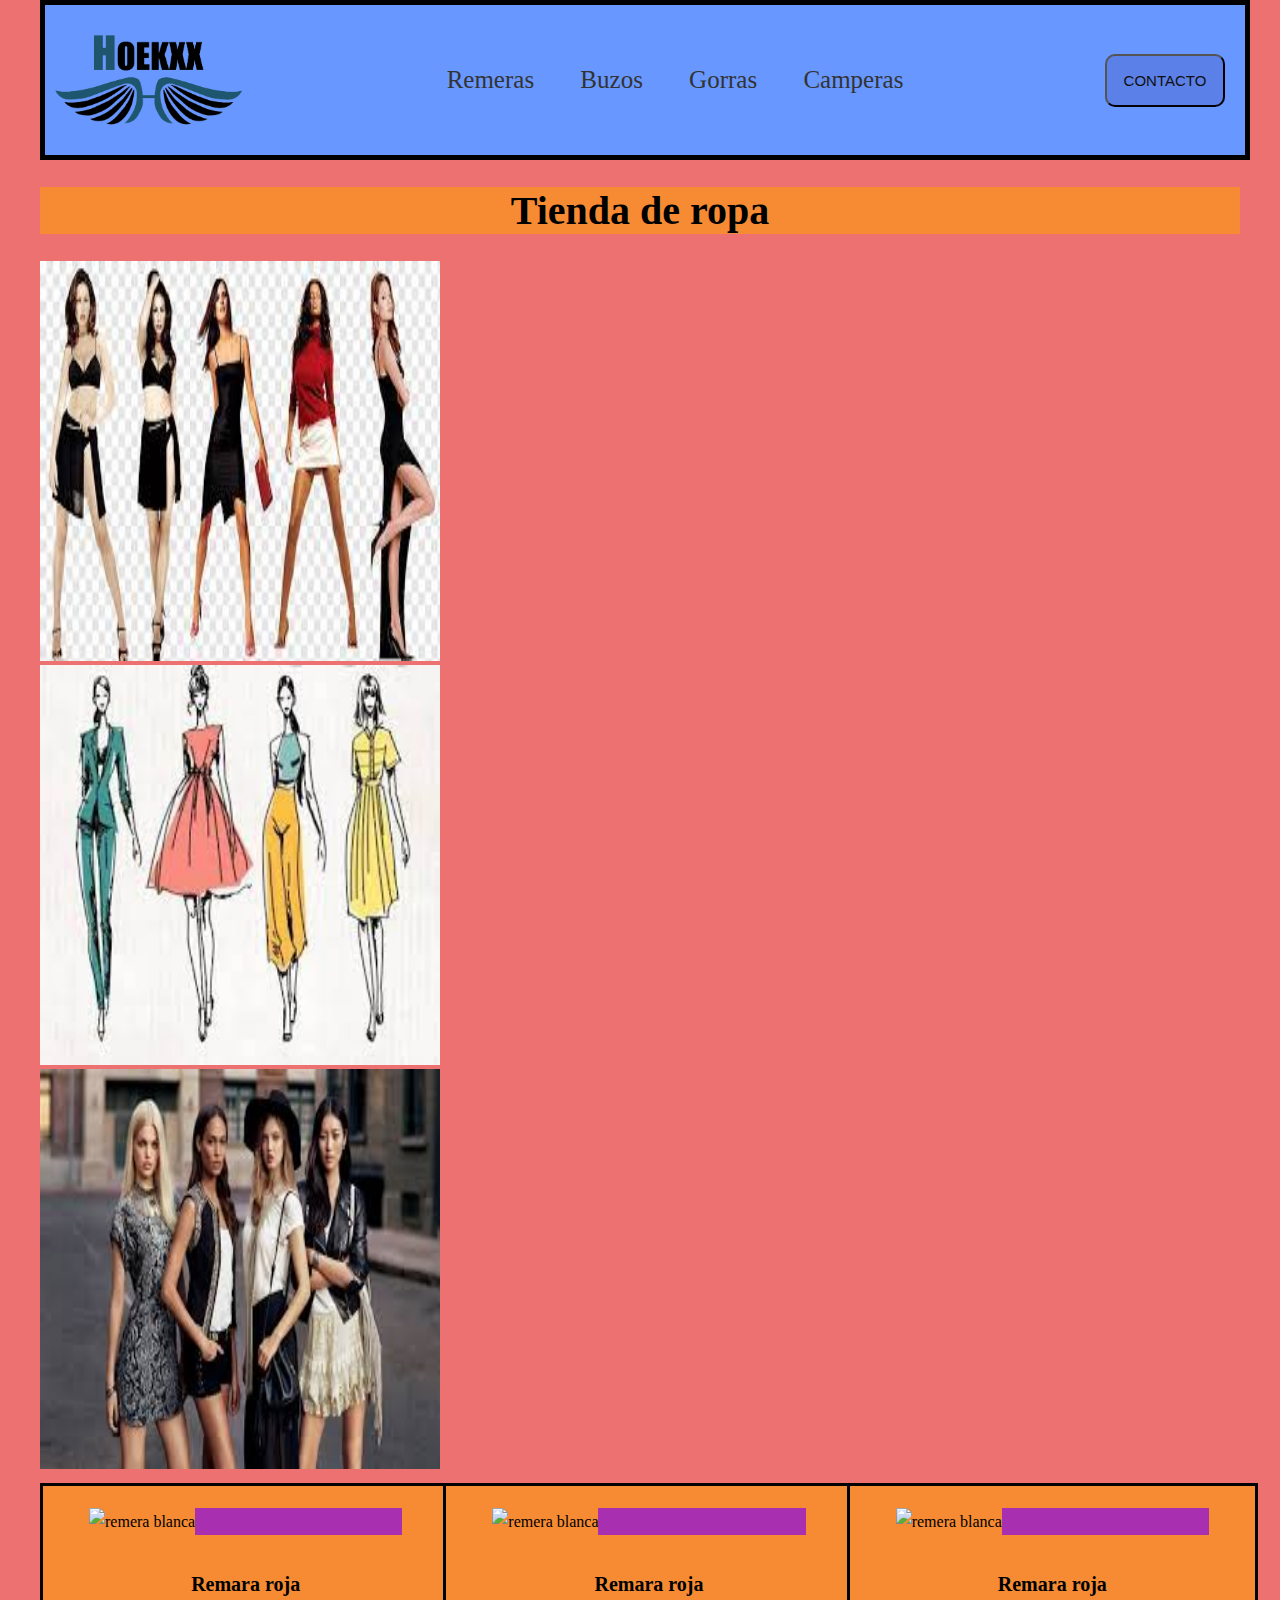
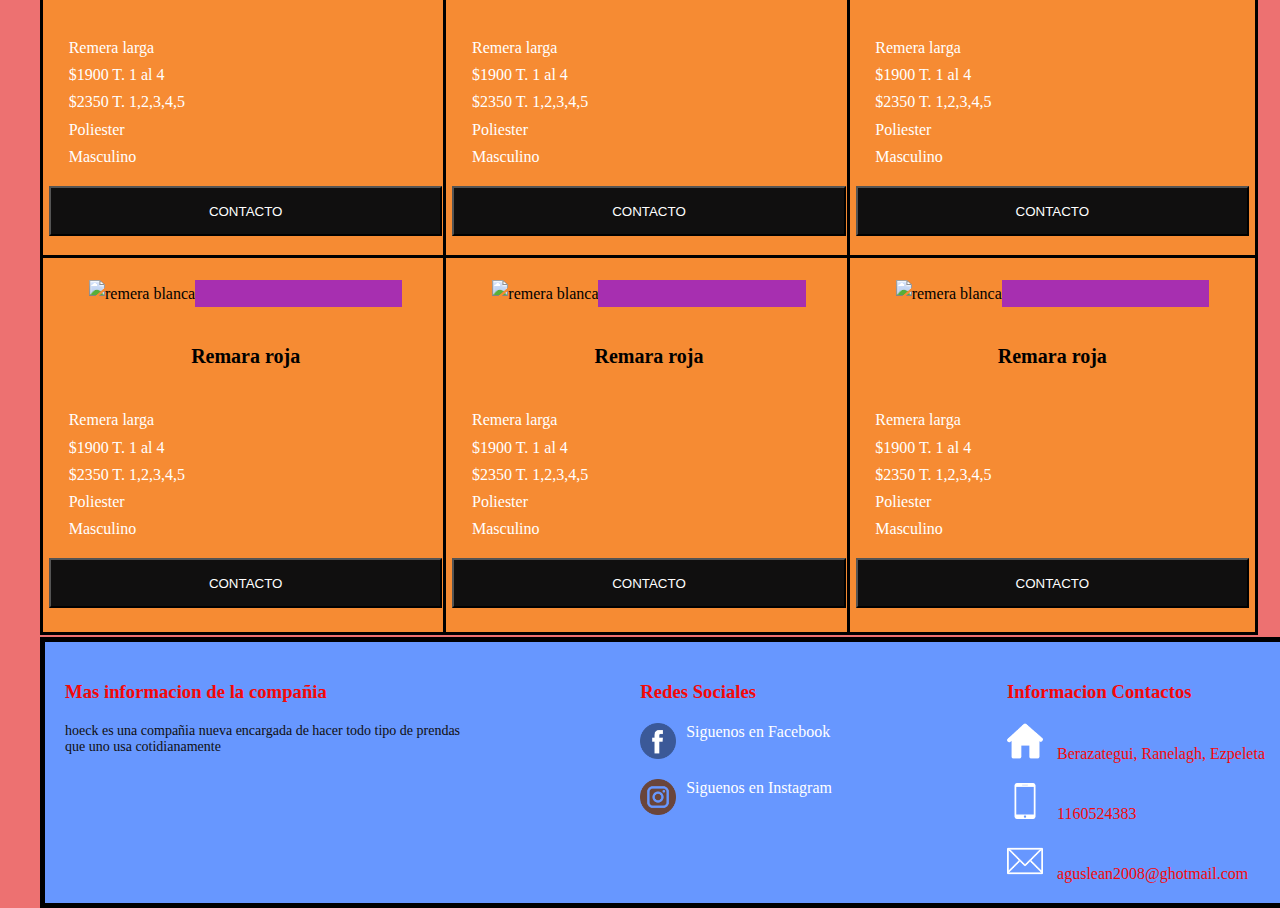
==== index.html @ 546175bb "color al body" ====
<!DOCTYPE html>
<html lang="es">
<head>
    <meta charset="UTF-8">
    <meta http-equiv="X-UA-Compatible" content="IE=edge">
    <meta name="viewport" content="width=device-width, initial-scale=1.0">
    <link href="https://cdn.jsdelivr.net/npm/bootstrap@5.3.0-alpha3/dist/css/bootstrap.min.css" rel="stylesheet" integrity="sha384-KK94CHFLLe+nY2dmCWGMq91rCGa5gtU4mk92HdvYe+M/SXH301p5ILy+dN9+nJOZ" crossorigin="anonymous">
    <link rel="stylesheet" href="./css/style.css">  
    
    <title>HOEKS</title>
</head>
<body id="body">
                         <!--  BARRA NAVEGACION -->
<div id="body">
  <nav class="navbar navbar-expand-lg  nav_burguer nav_color">
    <div class="container-fluid">
      <div class="navbar-brand">
        <a href="#"><img src="./imagenes/hoek logo 04.png" alt="Logo de la marca"></a>
      </div>
      <button class="navbar-toggler" type="button" data-bs-toggle="collapse" data-bs-target="#navbarSupportedContent" aria-controls="navbarSupportedContent" aria-expanded="false" aria-label="Toggle navigation">
        <span class="navbar-toggler-icon"></span>
      </button>
      <div class="collapse navbar-collapse" id="navbarSupportedContent">
        <ul class="navbar-nav me-auto mb-2 mb-lg-0">
          <li class="nav-item">
            <a  class="nav-link" href="./paginas/buzos.html">Buzos</a>
          </li>
          <li class="nav-item">
            <a class="nav-link" href="./paginas/gorras.html">Gorras</a>
          </li>
          <li class="nav-item dropdown">
            <a class="nav-link dropdown-toggle" href="./paginas/remeras.html" role="button" data-bs-toggle="dropdown" aria-expanded="false">
              Remeras
            </a>
            <ul class="dropdown-menu remeras_menu">
              <li><a class="dropdown-item" href="./paginas/sub_paginas/algodon.html">Algodon</a></li>
              <li><a class="dropdown-item" href="./paginas/sub_paginas/poliester.html">Poliester</a></li>
              
            </ul>
          </li>
          <li class="nav-item">
            <a href="./paginas/camperas.html" class="nav-link">Camperas</a>
          </li>
          <li class="nav-item">
            <a href="./paginas/contacto.html"" class="nav-link">Contacto</a>
        </li>
        </ul>
      
      </div>
    </div>
  </nav>
  
                                  <!-- NAV DE MODO ESCRITORIO -->
  <header class="header">
    <div class="logo">
        <a href="#"><img src="./imagenes/hoek logo 04.png" alt="Logo de la marca"></a>
    </div>
  
    <nav>
        <ul class="nav_horizontal">
            <li class="nav_link">
                <a href="./paginas/remeras.html">Remeras</a>
                <ul class="nav_vertical">
                    <li><a href="./paginas/sub_paginas/algodon.html">Algodon</a></li>
                    <li><a href="./paginas/sub_paginas/poliester.html">Poliester</a></li>
                </ul>
            </li>
            <li class="nav_link"><a href="./paginas/buzos.html">Buzos</a></li>
            <li class="nav_link"><a href="./paginas/gorras.html">Gorras</a></li>
            <li class="nav_link"><a href="./paginas/camperas.html">Camperas</a></li>
        </ul>
    </nav>
  
    <div class="contacto">
        <a href="./paginas/contacto.html">
            <button>
                <span>CONTACTO</span>
            </button>
        </a>
    </div>  
  </header>
  <div class="titulo">
    <h1>Tienda de ropa</h1>
  </div>
                  <!-- CARRUCEL DE FOTOS -->
  
  <div id="carouselExampleSlidesOnly" class="carousel slide" data-bs-ride="carousel">
    <div class="carousel-inner">
      <div class="carousel-item">
        <img class="bd-placeholder-img bd-placeholder-img-lg d-block w-100" src="./imagenes/carrucel2.jpg" width="400" height="400" xmlns="http://www.w3.org/2000/svg" role="img" ></img>
      </div>
      <div class="carousel-item">
        <img class="bd-placeholder-img bd-placeholder-img-lg d-block w-100" src="./imagenes/carrucel1.jpg" width="400" height="400" xmlns="http://www.w3.org/2000/svg" role="img"></img>
      </div>
      <div class="carousel-item active">
        <img class="bd-placeholder-img bd-placeholder-img-lg d-block w-100" src="./imagenes/carrucel3.jpg" width="400" height="400" xmlns="http://www.w3.org/2000/svg" role="img" ></img>
      </div>
    </div>
  </div>
    
    
                                            <!-- CARD DE REMERAS -->
    <section class="section_card">
  
      <div class="container_card " >
        <figure>
          <img src="./imagenes/1.png" alt="remera blanca">
        </figure>
        <h3>Remara roja</h3>      
        <p>Remera larga <br>
          $1900 T. 1 al 4 <br>
          $2350 T. 1,2,3,4,5 <br>
          Poliester <br>
          Masculino <br>
        </p>
        <button>
          <a href="https://wa.me/541127653288?text=hola quiero saber el precio de la remera roja">CONTACTO</a>
        </button>
      </div>
  
      <div class="container_card " >
        <figure>
          <img src="./imagenes/1.png" alt="remera blanca">
        </figure>
        <h3>Remara roja</h3>      
        <p>Remera larga <br>
          $1900 T. 1 al 4 <br>
          $2350 T. 1,2,3,4,5 <br>
          Poliester <br>
          Masculino <br>
        </p>
        <button>
          <a href="https://wa.me/541127653288?text=hola quiero saber el precio de la remera roja">CONTACTO</a>
        </button>
      </div>
  
      <div class="container_card " >
        <figure>
          <img src="./imagenes/1.png" alt="remera blanca">
        </figure>
        <h3>Remara roja</h3>      
        <p>Remera larga <br>
          $1900 T. 1 al 4 <br>
          $2350 T. 1,2,3,4,5 <br>
          Poliester <br>
          Masculino <br>
        </p>
        <button>
          <a href="https://wa.me/541127653288?text=hola quiero saber el precio de la remera roja">CONTACTO</a>
        </button>
      </div>
  
      <div class="container_card " >
        <figure>
          <img src="./imagenes/1.png" alt="remera blanca">
        </figure>
        <h3>Remara roja</h3>      
        <p>Remera larga <br>
          $1900 T. 1 al 4 <br>
          $2350 T. 1,2,3,4,5 <br>
          Poliester <br>
          Masculino <br>
        </p>
        <button>
          <a href="https://wa.me/541127653288?text=hola quiero saber el precio de la remera roja">CONTACTO</a>
        </button>
      </div>
  
      <div class="container_card" >
        <figure>
          <img src="./imagenes/1.png" alt="remera blanca">
        </figure>
        <h3>Remara roja</h3>      
        <p>Remera larga <br>
          $1900 T. 1 al 4 <br>
          $2350 T. 1,2,3,4,5 <br>
          Poliester <br>
          Masculino <br>
        </p>
        <button>
          <a href="https://wa.me/541127653288?text=hola quiero saber el precio de la remera roja">CONTACTO</a>
        </button>
      </div>
  
      <div class="container_card col4" >
        <figure>
          <img src="./imagenes/1.png" alt="remera blanca">
        </figure>
        <h3>Remara roja</h3>      
        <p>Remera larga <br>
          $1900 T. 1 al 4 <br>
          $2350 T. 1,2,3,4,5 <br>
          Poliester <br>
          Masculino <br>
        </p>
        <button>
          <a href="https://wa.me/541127653288?text=hola quiero saber el precio de la remera roja">CONTACTO</a>
        </button>
      </div>
  
    </section> 
    
  
                                        <!-- FOOTER -->
  <footer>
      <div class="container__footer">
          <div class="colum1">
              <h3>Mas informacion de la compañia</h3>
              <p>hoeck es una compañia nueva encargada de hacer todo tipo de prendas que uno usa cotidianamente</p>
          </div>
          <div class="colum2">
              <h3>Redes Sociales</h3>
              <div class="row">       
                  <img src="./imagenes/facebook.png" alt="logo facebook">
                  <a href="https://www.facebook.com" target="_blank"><label for="">Siguenos en Facebook</label></a>
                 
              </div>
              <div class="row">
                  <img src="./imagenes/instagram.png" alt="logo instagram">
                  <a href="https://www.instagram.com" target="_blank"><label for="">Siguenos en Instagram</label></a>
              
              </div>
          </div>
          <div class="colum3">
              <h3>Informacion Contactos</h3>
              <div class="row2">
                  <img src="./imagenes/house.png" alt="logo ubicacion" >
                  <label>Berazategui, Ranelagh, Ezpeleta</label>
              </div>
              <div class="row2">
                  <img src="./imagenes/smartphone.png"alt="logo celular" >
                  <label>1160524383</label>
              </div>
              <div class="row2">
                  <img src="./imagenes/contact.png" alt="logo mail" >
                  <label>aguslean2008@ghotmail.com</label>
              </div>
          </div>
      </div>
  
  </footer>
</div>
<script src="https://kit.fontawesome.com/329a6685ea.js" crossorigin="anonymous"></script>
<script src="https://cdn.jsdelivr.net/npm/bootstrap@5.3.0-alpha3/dist/js/bootstrap.bundle.min.js" integrity="sha384-ENjdO4Dr2bkBIFxQpeoTz1HIcje39Wm4jDKdf19U8gI4ddQ3GYNS7NTKfAdVQSZe" crossorigin="anonymous"></script>
</body>

</html>
---- css/style.css ----
.nav_burguer {
  display: none;
}

#body {
  background-color: #ed7171;
  max-width: 1200px;
  margin: 0 auto;
  font-family: "Bruno Ace SC", cursive;
}

a {
  text-decoration: none;
  list-style-type: none;
  color: white;
}

.header {
  display: flex;
  background-color: rgb(103, 151, 255);
  width: 100%;
  height: 150px;
  justify-content: space-between;
  align-items: center;
  font-size: 25px;
  border: 5px solid black;
}
.header .logo img {
  width: 200px;
}
.header nav ul {
  list-style: none;
  margin: 0;
  padding: 0;
}
.header nav li {
  display: inline-block;
  position: relative;
  padding: 10px;
}
.header nav a {
  display: block;
  padding: 10px;
  color: #333;
  text-decoration: none;
}
.header nav ul ul {
  position: absolute;
  top: 100%;
  left: 0;
  background-color: #fff;
  border: 1px solid #ccc;
  display: none;
  z-index: 9999;
}
.header nav ul li:hover > ul {
  display: block;
  color: aqua;
  background-color: antiquewhite;
}
.header .contacto {
  margin-right: 20px;
}
.header .contacto button {
  display: inline-flex;
  font-size: 15px;
  cursor: pointer;
  transition: 0.3s ease all;
  border-radius: 10px;
  width: 120px;
  height: 53px;
  align-items: center;
  justify-content: center;
  overflow: hidden;
  background-color: rgb(91, 128, 231);
  color: #100f0f;
}
.header .contacto button:hover {
  background-color: #a72fb0;
  color: #fff;
}

.titulo {
  background-color: #f68b33;
  width: 100%;
  text-align: center;
  font-size: 20px;
  font-weight: bolder;
  margin-top: 5px;
}

/*   CARD */
.section_card {
  background-color: #333;
  margin-top: 10px;
  display: grid;
  justify-content: space-around;
  grid-gap: 10px;
  grid-template-columns: repeat(auto-fit, minmax(300px, 1fr));
}
.section_card .container_card {
  background-color: #f68b33;
  height: 100%;
  width: 100%;
  display: flex;
  flex-direction: column;
  line-height: 170%;
  overflow: hidden;
  padding: 6px;
  border: 3px solid black;
}
.section_card .container_card h3 {
  width: 100%;
  text-align: center;
  font-size: 20px;
  font-weight: bolder;
}
.section_card .container_card p {
  margin-left: 5%;
  color: #fff;
}
.section_card figure {
  overflow: hidden;
  background-color: #a72fb0;
}
.section_card figure img {
  background-color: #f68b33;
  width: 100%;
  height: 250px;
  object-fit: contain;
  transition: transform 0.3s ease;
}
.section_card figure:hover img {
  transform: scale(1.2);
}
.section_card button {
  cursor: pointer;
  background-color: #100f0f;
  color: #ccc;
  height: 50px;
}

.container_form {
  background-color: rgb(94, 97, 123);
  display: grid;
  grid-template-columns: repeat(auto-fit, minmax(300px, 1fr));
  gap: 20px;
  justify-content: center;
  align-items: center;
  margin: auto;
  margin-top: 10px;
  border: 5px solid rgb(209, 16, 16);
  width: 60%;
  height: 100%;
  padding: 20px;
}
.container_form .info_form {
  width: 100%;
}
.container_form .info_form h1 {
  text-align: center;
  margin-bottom: 15px;
  font-size: 30px;
  color: #14c6e6;
}
.container_form .info_form p {
  margin-bottom: 15px;
  line-height: 1.6;
}
.container_form .info_form a {
  display: flex;
  align-items: center;
  margin-bottom: 10px;
}
.container_form .info_form a i {
  color: blue;
  margin-right: 10px;
}
.container_form form {
  display: grid;
  grid-template-columns: 1fr;
  gap: 10px;
  margin-top: 10px;
}
.container_form form .campo,
.container_form textarea {
  width: 100%;
  padding: 10px;
  border: 2px solid black;
  margin-bottom: 5px;
  border-radius: 10px;
  outline: none;
}
.container_form form textarea {
  min-height: 140px;
  max-height: 150px;
  resize: vertical;
}
.container_form .btn_form {
  display: block;
  margin: 0 auto;
  padding: 15px;
  font-size: 15px;
  outline: none;
  background-color: orange;
  color: white;
  border-radius: 10px;
  cursor: pointer;
  transition: all 300ms ease;
  text-align: center;
}
.container_form .btn_form:hover {
  background: red;
}

footer {
  background-color: rgb(103, 151, 255);
  color: rgb(245, 8, 8);
  width: 100%;
  margin-top: 20px;
  padding: 20px;
  max-width: 4000px;
  border: 5px solid black;
}
footer .container__footer {
  display: flex;
  max-width: 1600px;
  justify-content: space-between;
  flex-wrap: wrap;
}
footer .colum1 {
  max-width: 400px;
}
footer .colum1 h1 {
  font-size: 22px;
}
footer .colum1 p {
  font-size: 14px;
  color: #100f0f;
  margin-top: 20px;
}
footer .colum2 {
  max-width: 400px;
  cursor: pointer;
}
footer .colum2 label {
  cursor: pointer;
}
footer .colum2 h1 {
  font-size: 22px;
}
footer .row {
  margin-top: 20px;
  display: flex;
}
footer .row img {
  width: 36px;
  height: 36px;
}
footer .row label {
  margin-top: 5px;
  margin-left: 10px;
}
footer .colum3 {
  max-width: 400px;
}
footer .colum3 h1 {
  font-size: 22px;
}
footer .row2 {
  margin-top: 20px;
}
footer .row2 img {
  width: 36px;
  height: 36px;
}
footer .row2 label {
  margin-left: 10px;
  margin-top: 10px;
}
@media screen and (max-width: 1100px) {
  footer .container__footer {
    flex-wrap: wrap;
  }
  footer .colum2,
  footer .colum3 {
    margin-top: 40px;
  }
}

@media screen and (max-width: 320PX) {
  .header {
    display: none;
  }
  .nav_burguer {
    display: block;
  }
  .nav_burguer img {
    width: 100px;
    height: 100px;
  }
  .nav_color {
    background-color: rgb(103, 151, 255);
  }
  .navbar .navbar-brand {
    display: flex;
    justify-content: center;
    align-items: center;
    flex-grow: 1;
  }
  /* MODIFICANDO LAS CARD */
  .section_card {
    grid-template-columns: repeat(2, 1fr);
  }
  .container_card {
    width: 90%;
    line-height: 20px;
    height: 300px;
  }
  figure {
    background-color: #333;
    display: inline-block;
    justify-content: center;
    align-items: center;
  }
  figure img {
    background-color: #f68b33;
    width: 100%;
    height: 100%;
    object-fit: contain;
  }
  .container_card h3 {
    margin: 0;
    text-align: center;
    font-size: 10px;
    background-color: #6b646b;
  }
  .container_card p {
    line-height: 26px;
    font-size: 10px;
  }
  button {
    height: 40px;
    width: 100%;
  }
  .container_form {
    width: 50%;
  }
  .info_form {
    width: 100%;
  }
  form {
    width: 100%;
    margin-top: 20px;
    margin-left: 0;
  }
  .btn_form {
    margin-left: auto;
    margin-right: auto;
  }
  /* PAGINA DE CONTACTO */
  .container_form {
    width: 100%;
    grid-template-columns: 1fr;
  }
  form {
    width: 100%;
  }
}

/*# sourceMappingURL=style.css.map */
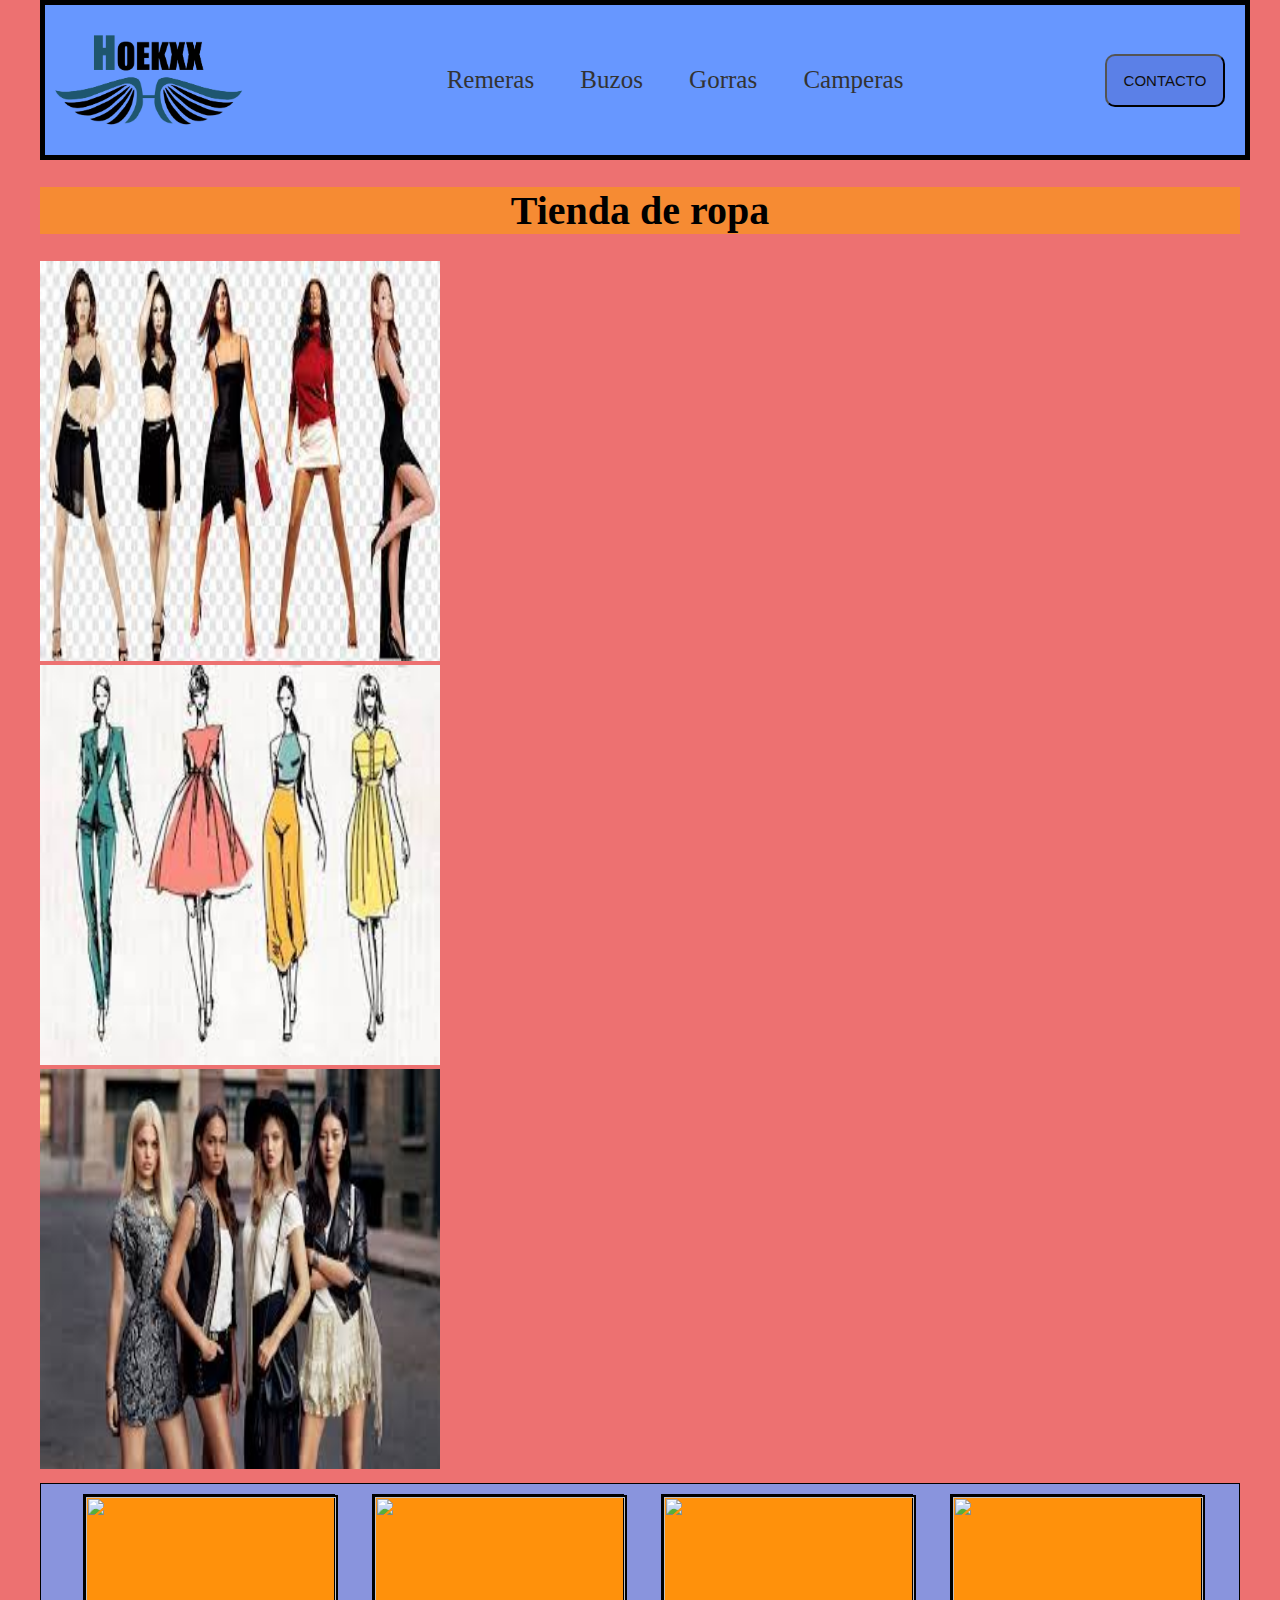
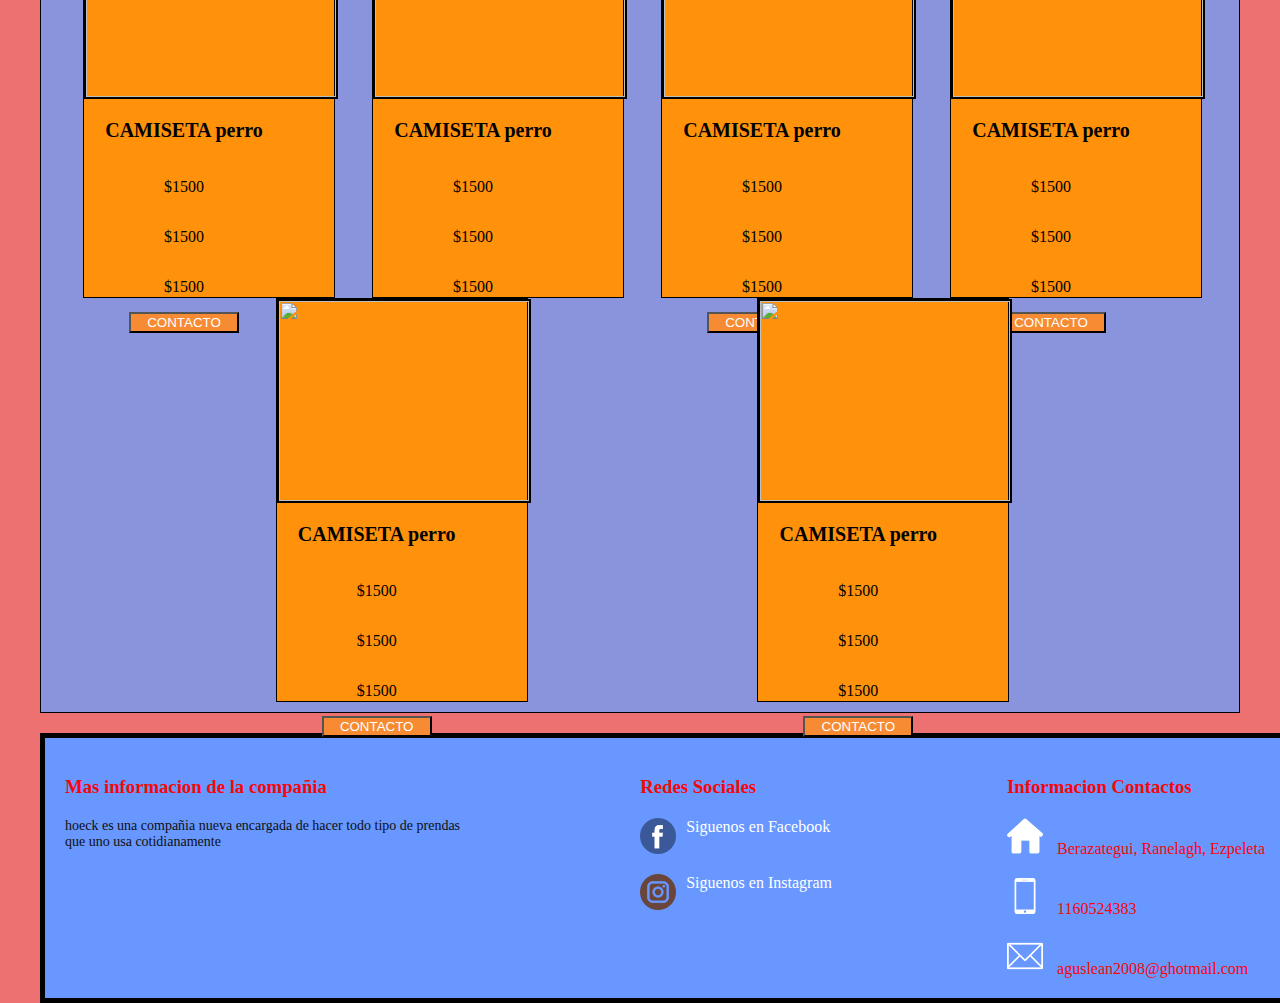
==== commit cad99551: "cambiando cards" ====
--- a/index.html
+++ b/index.html
@@ -100,8 +100,7 @@
     
     
                                             <!-- CARD DE REMERAS -->
-    <section class="section_card">
-  
+   <!-- <section class="section_card">
       <div class="container_card " >
         <figure>
           <img src="./imagenes/1.png" alt="remera blanca">
@@ -117,89 +116,285 @@
           <a href="https://wa.me/541127653288?text=hola quiero saber el precio de la remera roja">CONTACTO</a>
         </button>
       </div>
-  
-      <div class="container_card " >
-        <figure>
-          <img src="./imagenes/1.png" alt="remera blanca">
-        </figure>
-        <h3>Remara roja</h3>      
-        <p>Remera larga <br>
-          $1900 T. 1 al 4 <br>
-          $2350 T. 1,2,3,4,5 <br>
-          Poliester <br>
-          Masculino <br>
-        </p>
-        <button>
-          <a href="https://wa.me/541127653288?text=hola quiero saber el precio de la remera roja">CONTACTO</a>
-        </button>
-      </div>
-  
-      <div class="container_card " >
-        <figure>
-          <img src="./imagenes/1.png" alt="remera blanca">
-        </figure>
-        <h3>Remara roja</h3>      
-        <p>Remera larga <br>
-          $1900 T. 1 al 4 <br>
-          $2350 T. 1,2,3,4,5 <br>
-          Poliester <br>
-          Masculino <br>
-        </p>
-        <button>
-          <a href="https://wa.me/541127653288?text=hola quiero saber el precio de la remera roja">CONTACTO</a>
-        </button>
-      </div>
-  
-      <div class="container_card " >
-        <figure>
-          <img src="./imagenes/1.png" alt="remera blanca">
-        </figure>
-        <h3>Remara roja</h3>      
-        <p>Remera larga <br>
-          $1900 T. 1 al 4 <br>
-          $2350 T. 1,2,3,4,5 <br>
-          Poliester <br>
-          Masculino <br>
-        </p>
-        <button>
-          <a href="https://wa.me/541127653288?text=hola quiero saber el precio de la remera roja">CONTACTO</a>
-        </button>
-      </div>
-  
-      <div class="container_card" >
-        <figure>
-          <img src="./imagenes/1.png" alt="remera blanca">
-        </figure>
-        <h3>Remara roja</h3>      
-        <p>Remera larga <br>
-          $1900 T. 1 al 4 <br>
-          $2350 T. 1,2,3,4,5 <br>
-          Poliester <br>
-          Masculino <br>
-        </p>
-        <button>
-          <a href="https://wa.me/541127653288?text=hola quiero saber el precio de la remera roja">CONTACTO</a>
-        </button>
-      </div>
-  
-      <div class="container_card col4" >
-        <figure>
-          <img src="./imagenes/1.png" alt="remera blanca">
-        </figure>
-        <h3>Remara roja</h3>      
-        <p>Remera larga <br>
-          $1900 T. 1 al 4 <br>
-          $2350 T. 1,2,3,4,5 <br>
-          Poliester <br>
-          Masculino <br>
-        </p>
-        <button>
-          <a href="https://wa.me/541127653288?text=hola quiero saber el precio de la remera roja">CONTACTO</a>
-        </button>
-      </div>
-  
-    </section> 
-    
+    </section>   -->
+      <main  class="main_card">
+                        <!-- REMERA DOG -->
+      <div class="seccion_card">
+        <!-- <seccion > -->
+          
+          <div id="cont_img">
+            <div class="div_card" id="dog-1">
+              <div class="img_card">
+                <img src="./imagenes/Nueva carpeta/dog/dog-1.png" alt="">
+              </div>
+              <div class="row_card">
+                <a href="#img-3"><i class="fa-solid fa-arrow-left"></i> </a>
+                <a href="#img-2"><i class="fa-solid fa-arrow-right"></i></a>
+              </div>
+            </div>
+            
+            <div class="div_card" id="dog-2">
+              <div class="img_card">
+                <img src="./imagenes/Nueva carpeta/dog/dog-2.png" alt="">
+              </div>
+              <div class="row_card">
+                <a href="#img-1"><i class="fa-solid fa-arrow-left"></i></a>
+                <a href="#img-3"><i class="fa-solid fa-arrow-right"></i></a>
+              </div>
+            </div>
+    
+            <div class="div_card"id="dog-3" >
+              <div class="img_card">
+                <img src="./imagenes/Nueva carpeta/dog/dog-3.png" alt="">
+              </div>
+              <div class="row_card">
+                <a href="#img-2"><i class="fa-solid fa-arrow-left"></i></a>
+                <a href="#img-1"><i class="fa-solid fa-arrow-right"></i></a>
+              </div>
+            </div>  
+          </div>
+  
+          <div class="cont_info">
+            <h3>CAMISETA perro</h3>
+            <p>$1500</p>
+            <p>$1500</p>  
+            <p>$1500</p>
+            <button><a href="https://wa.me/541127653288?text=hola quiero saber el precio de la remera roja" target="_blank">CONTACTO</a></button>
+          </div>
+        <!-- </seccion> -->
+      </div>
+                  <!-- REMERA ROSE -->
+      <div class="seccion_card">
+        <!-- <seccion > -->
+          
+          <div id="cont_img">
+            <div class="div_card" id="rose-1">
+              <div class="img_card">
+                <img src="./imagenes/Nueva carpeta/rose/rose-1.png" alt="">
+              </div>
+              <div class="row_card">
+                <a href="#rose-3"><i class="fa-solid fa-arrow-left"></i> </a>
+                <a href="#rose-2"><i class="fa-solid fa-arrow-right"></i></a>
+              </div>
+            </div>
+            
+            <div class="div_card" id="rose-2">
+              <div class="img_card">
+                <img src="./imagenes/Nueva carpeta/rose/rose-2.png" alt="">
+              </div>
+              <div class="row_card">
+                <a href="#rose-1"><i class="fa-solid fa-arrow-left"></i></a>
+                <a href="#rose-3"><i class="fa-solid fa-arrow-right"></i></a>
+              </div>
+            </div>
+    
+            <div class="div_card"id="rose-3" >
+              <div class="img_card">
+                <img src="./imagenes/Nueva carpeta/rose/rose-3.png" alt="">
+              </div>
+              <div class="row_card">
+                <a href="#rose-2"><i class="fa-solid fa-arrow-left"></i></a>
+                <a href="#rose-1"><i class="fa-solid fa-arrow-right"></i></a>
+              </div>
+            </div>  
+          </div>
+  
+          <div class="cont_info">
+            <h3>CAMISETA perro</h3>
+            <p>$1500</p>
+            <p>$1500</p>  
+            <p>$1500</p>
+            <button><a href="https://wa.me/541127653288?text=hola quiero saber el precio de la remera roja" target="_blank">CONTACTO</a></button>
+          </div>
+        <!-- </seccion> -->
+      </div>
+
+                                  <!-- REMERA ROSE -->
+      <div class="seccion_card">
+        <!-- <seccion > -->
+          
+          <div id="cont_img">
+            <div class="div_card" id="rose-1">
+              <div class="img_card">
+                <img src="./imagenes/Nueva carpeta/rose/rose-1.png" alt="">
+              </div>
+              <div class="row_card">
+                <a href="#rose-3"><i class="fa-solid fa-arrow-left"></i> </a>
+                <a href="#rose-2"><i class="fa-solid fa-arrow-right"></i></a>
+              </div>
+            </div>
+            
+            <div class="div_card" id="rose-2">
+              <div class="img_card">
+                <img src="./imagenes/Nueva carpeta/rose/rose-2.png" alt="">
+              </div>
+              <div class="row_card">
+                <a href="#rose-1"><i class="fa-solid fa-arrow-left"></i></a>
+                <a href="#rose-3"><i class="fa-solid fa-arrow-right"></i></a>
+              </div>
+            </div>
+    
+            <div class="div_card"id="rose-3" >
+              <div class="img_card">
+                <img src="./imagenes/Nueva carpeta/rose/rose-3.png" alt="">
+              </div>
+              <div class="row_card">
+                <a href="#rose-2"><i class="fa-solid fa-arrow-left"></i></a>
+                <a href="#rose-1"><i class="fa-solid fa-arrow-right"></i></a>
+              </div>
+            </div>  
+          </div>
+  
+          <div class="cont_info">
+            <h3>CAMISETA perro</h3>
+            <p>$1500</p>
+            <p>$1500</p>  
+            <p>$1500</p>
+            <button><a href="https://wa.me/541127653288?text=hola quiero saber el precio de la remera roja" target="_blank">CONTACTO</a></button>
+          </div>
+        <!-- </seccion> -->
+      </div>     
+      
+      
+                                  <!-- REMERA ROSE -->
+      <div class="seccion_card">
+        <!-- <seccion > -->
+          
+          <div id="cont_img">
+            <div class="div_card" id="rose-1">
+              <div class="img_card">
+                <img src="./imagenes/Nueva carpeta/rose/rose-1.png" alt="">
+              </div>
+              <div class="row_card">
+                <a href="#rose-3"><i class="fa-solid fa-arrow-left"></i> </a>
+                <a href="#rose-2"><i class="fa-solid fa-arrow-right"></i></a>
+              </div>
+            </div>
+            
+            <div class="div_card" id="rose-2">
+              <div class="img_card">
+                <img src="./imagenes/Nueva carpeta/rose/rose-2.png" alt="">
+              </div>
+              <div class="row_card">
+                <a href="#rose-1"><i class="fa-solid fa-arrow-left"></i></a>
+                <a href="#rose-3"><i class="fa-solid fa-arrow-right"></i></a>
+              </div>
+            </div>
+    
+            <div class="div_card"id="rose-3" >
+              <div class="img_card">
+                <img src="./imagenes/Nueva carpeta/rose/rose-3.png" alt="">
+              </div>
+              <div class="row_card">
+                <a href="#rose-2"><i class="fa-solid fa-arrow-left"></i></a>
+                <a href="#rose-1"><i class="fa-solid fa-arrow-right"></i></a>
+              </div>
+            </div>  
+          </div>
+  
+          <div class="cont_info">
+            <h3>CAMISETA perro</h3>
+            <p>$1500</p>
+            <p>$1500</p>  
+            <p>$1500</p>
+            <button><a href="https://wa.me/541127653288?text=hola quiero saber el precio de la remera roja" target="_blank">CONTACTO</a></button>
+          </div>
+        <!-- </seccion> -->
+      </div>  
+
+      
+                                  <!-- REMERA ROSE -->
+      <div class="seccion_card">
+        <!-- <seccion > -->
+          
+          <div id="cont_img">
+            <div class="div_card" id="rose-1">
+              <div class="img_card">
+                <img src="./imagenes/Nueva carpeta/rose/rose-1.png" alt="">
+              </div>
+              <div class="row_card">
+                <a href="#rose-3"><i class="fa-solid fa-arrow-left"></i> </a>
+                <a href="#rose-2"><i class="fa-solid fa-arrow-right"></i></a>
+              </div>
+            </div>
+            
+            <div class="div_card" id="rose-2">
+              <div class="img_card">
+                <img src="./imagenes/Nueva carpeta/rose/rose-2.png" alt="">
+              </div>
+              <div class="row_card">
+                <a href="#rose-1"><i class="fa-solid fa-arrow-left"></i></a>
+                <a href="#rose-3"><i class="fa-solid fa-arrow-right"></i></a>
+              </div>
+            </div>
+    
+            <div class="div_card"id="rose-3" >
+              <div class="img_card">
+                <img src="./imagenes/Nueva carpeta/rose/rose-3.png" alt="">
+              </div>
+              <div class="row_card">
+                <a href="#rose-2"><i class="fa-solid fa-arrow-left"></i></a>
+                <a href="#rose-1"><i class="fa-solid fa-arrow-right"></i></a>
+              </div>
+            </div>  
+          </div>
+  
+          <div class="cont_info">
+            <h3>CAMISETA perro</h3>
+            <p>$1500</p>
+            <p>$1500</p>  
+            <p>$1500</p>
+            <button><a href="https://wa.me/541127653288?text=hola quiero saber el precio de la remera roja" target="_blank">CONTACTO</a></button>
+          </div>
+        <!-- </seccion> -->
+      </div>  
+                                  <!-- REMERA ROSE -->
+      <div class="seccion_card">
+        <!-- <seccion > -->
+          
+          <div id="cont_img">
+            <div class="div_card" id="rose-1">
+              <div class="img_card">
+                <img src="./imagenes/Nueva carpeta/rose/rose-1.png" alt="">
+              </div>
+              <div class="row_card">
+                <a href="#rose-3"><i class="fa-solid fa-arrow-left"></i> </a>
+                <a href="#rose-2"><i class="fa-solid fa-arrow-right"></i></a>
+              </div>
+            </div>
+            
+            <div class="div_card" id="rose-2">
+              <div class="img_card">
+                <img src="./imagenes/Nueva carpeta/rose/rose-2.png" alt="">
+              </div>
+              <div class="row_card">
+                <a href="#rose-1"><i class="fa-solid fa-arrow-left"></i></a>
+                <a href="#rose-3"><i class="fa-solid fa-arrow-right"></i></a>
+              </div>
+            </div>
+    
+            <div class="div_card"id="rose-3" >
+              <div class="img_card">
+                <img src="./imagenes/Nueva carpeta/rose/rose-3.png" alt="">
+              </div>
+              <div class="row_card">
+                <a href="#rose-2"><i class="fa-solid fa-arrow-left"></i></a>
+                <a href="#rose-1"><i class="fa-solid fa-arrow-right"></i></a>
+              </div>
+            </div>  
+          </div>
+  
+          <div class="cont_info">
+            <h3>CAMISETA perro</h3>
+            <p>$1500</p>
+            <p>$1500</p>  
+            <p>$1500</p>
+            <button><a href="https://wa.me/541127653288?text=hola quiero saber el precio de la remera roja" target="_blank">CONTACTO</a></button>
+          </div>
+        <!-- </seccion> -->
+      </div>
+    </main>
+   
   
                                         <!-- FOOTER -->
   <footer>
@@ -220,7 +415,7 @@
                   <a href="https://www.instagram.com" target="_blank"><label for="">Siguenos en Instagram</label></a>
               
               </div>
-          </div>
+          </div> 
           <div class="colum3">
               <h3>Informacion Contactos</h3>
               <div class="row2">
--- a/css/style.css
+++ b/css/style.css
@@ -90,56 +90,135 @@
 }
 
 /*   CARD */
-.section_card {
+.main_card {
+  background-color: #8994dd;
+  margin-top: 10px;
+  padding: 10px 0px 10px 5px;
+  border: 1px solid black;
+  display: flex;
+  justify-content: space-evenly;
+  flex-wrap: wrap;
+  max-width: 1200px;
+  height: 100%;
+}
+.main_card .seccion_card {
+  border: 1px solid black;
+  background-color: #ff910b;
+  width: 250px;
+  height: 402px;
+}
+.main_card #cont_img {
+  /* width: 200px;
+  height: 200px; */
+  width: 100%;
+  height: 200px;
+  overflow: hidden;
+  border: 2px solid black;
+}
+.main_card .div_card {
+  width: 100%;
+  height: 100%;
+  position: relative;
+}
+.main_card .img_card {
+  width: 100%;
+  height: 100%;
+}
+.main_card .img_card img {
+  width: 100%;
+  height: 100%;
+}
+.main_card .row_card {
+  position: absolute;
+  top: 0;
+  width: 100%;
+  height: 100%;
+  display: flex;
+  align-items: center;
+  justify-content: space-between;
+  padding: 20px;
+}
+.main_card .cont_info {
+  width: 200px;
+  height: 200px;
+}
+.main_card .cont_info {
+  display: flex;
+  flex-direction: column;
+  align-items: center;
+}
+.main_card .cont_info h3 {
+  text-align: center;
+  font-size: 20px;
+}
+.main_card .cont_info button {
+  width: 55%;
+  margin: auto;
+  background-color: #f68b33;
+}
+.main_card .cont_info button:hover {
+  background-color: rgba(74, 243, 71, 0.7058823529);
+}
+
+/* CARD ANTERIOR */
+/* .section_card {
   background-color: #333;
   margin-top: 10px;
-  display: grid;
+  display: grid;S
   justify-content: space-around;
   grid-gap: 10px;
   grid-template-columns: repeat(auto-fit, minmax(300px, 1fr));
-}
-.section_card .container_card {
-  background-color: #f68b33;
-  height: 100%;
-  width: 100%;
-  display: flex;
-  flex-direction: column;
-  line-height: 170%;
-  overflow: hidden;
-  padding: 6px;
-  border: 3px solid black;
-}
-.section_card .container_card h3 {
-  width: 100%;
-  text-align: center;
-  font-size: 20px;
-  font-weight: bolder;
-}
-.section_card .container_card p {
-  margin-left: 5%;
-  color: #fff;
-}
-.section_card figure {
-  overflow: hidden;
-  background-color: #a72fb0;
-}
-.section_card figure img {
-  background-color: #f68b33;
-  width: 100%;
-  height: 250px;
-  object-fit: contain;
-  transition: transform 0.3s ease;
-}
-.section_card figure:hover img {
-  transform: scale(1.2);
-}
-.section_card button {
-  cursor: pointer;
-  background-color: #100f0f;
-  color: #ccc;
-  height: 50px;
-}
-
+
+  .container_card {
+    background-color: #f68b33;
+    height: 100%;
+    width: 100%;
+    display: flex;
+    flex-direction: column;
+    line-height: 170%;
+    overflow: hidden;
+    padding: 6px;
+    border: 3px solid black;
+  }
+
+  .container_card h3 {
+    width: 100%;
+    text-align: center;
+    font-size: 20px;
+    font-weight: bolder;
+  }
+
+  .container_card p {
+    margin-left: 5%;
+    color: #fff;
+  }
+
+  figure {
+    overflow: hidden;
+    background-color: #a72fb0;
+  }
+
+  figure img {
+    background-color: #f68b33;
+    width: 100%;
+    height: 250px;
+    object-fit: contain;
+    transition: transform 0.3s ease;
+  }
+
+  figure:hover img {
+    transform: scale(1.2);
+  }
+
+  button {
+    cursor: pointer;
+    background-color: #100f0f;
+    color: #ccc;
+    height: 50px;
+  }
+
+
+} */
 .container_form {
   background-color: rgb(94, 97, 123);
   display: grid;
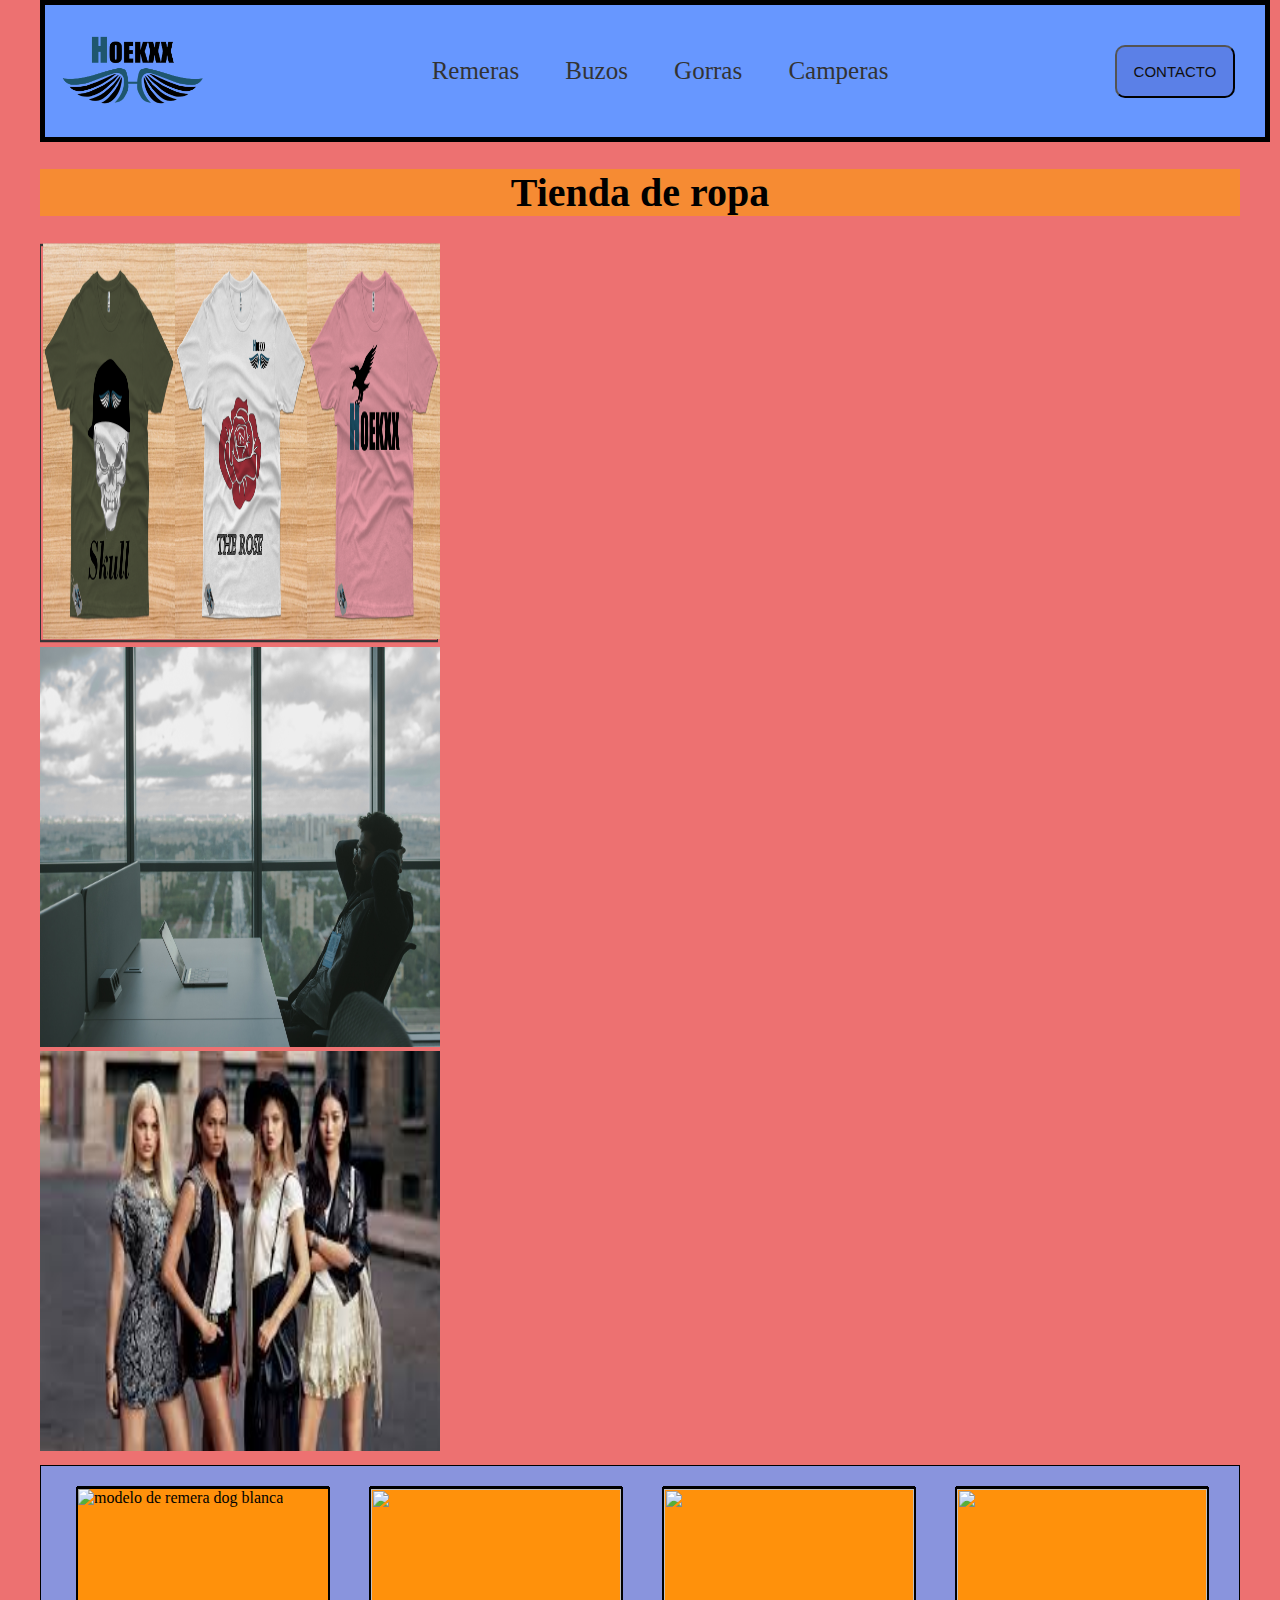
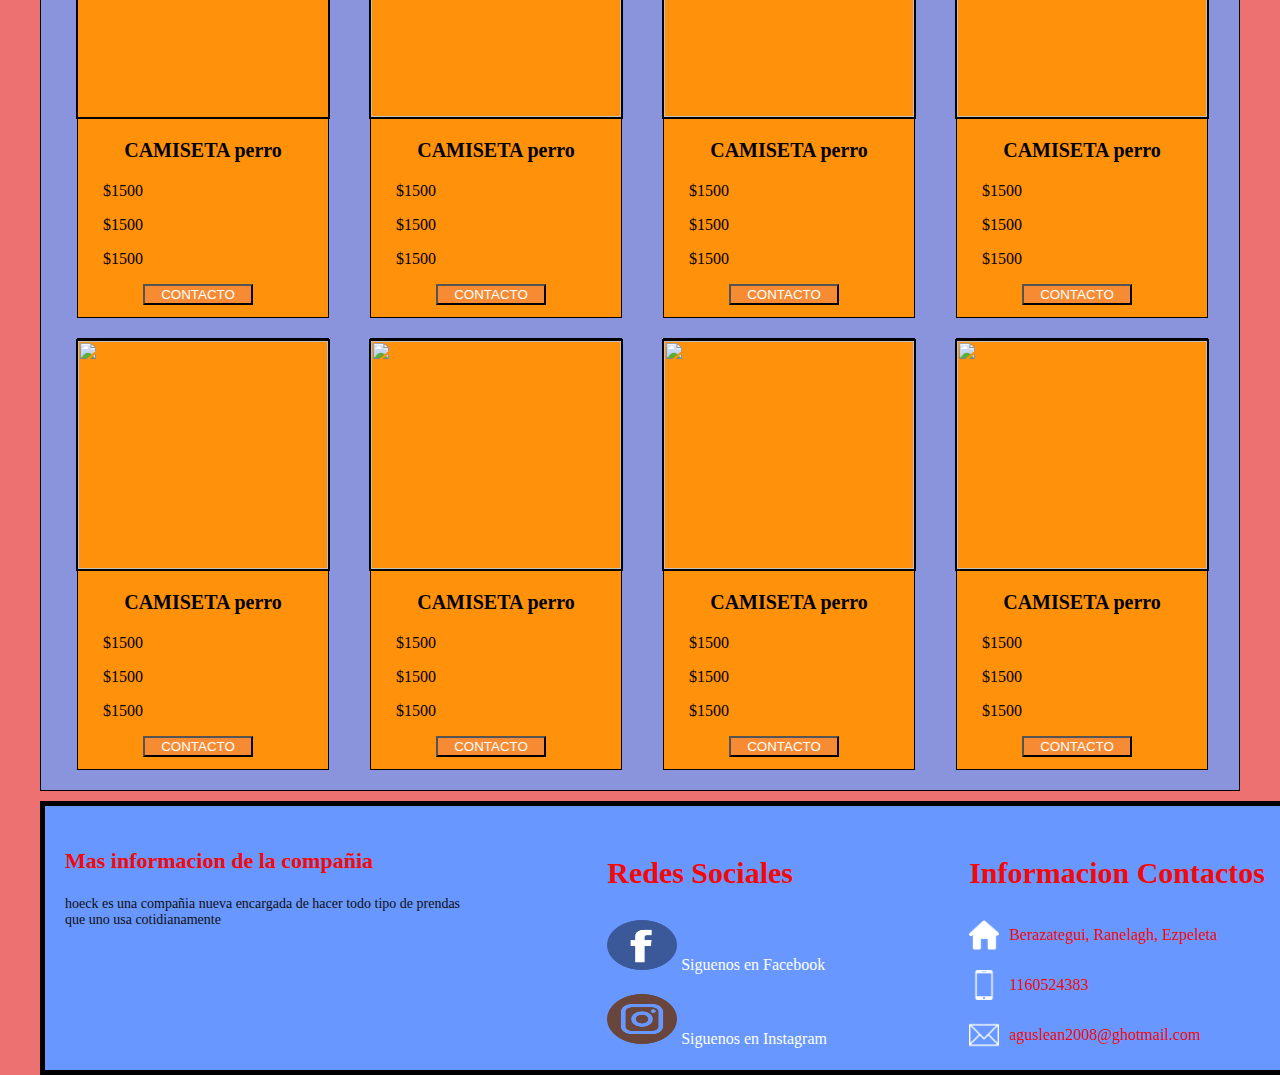
==== commit 4a1e6baa: "arreglando responsive de contacto e index" ====
--- a/index.html
+++ b/index.html
@@ -11,92 +11,92 @@
 </head>
 <body id="body">
                          <!--  BARRA NAVEGACION -->
-<div id="body">
-  <nav class="navbar navbar-expand-lg  nav_burguer nav_color">
-    <div class="container-fluid">
-      <div class="navbar-brand">
-        <a href="#"><img src="./imagenes/hoek logo 04.png" alt="Logo de la marca"></a>
-      </div>
-      <button class="navbar-toggler" type="button" data-bs-toggle="collapse" data-bs-target="#navbarSupportedContent" aria-controls="navbarSupportedContent" aria-expanded="false" aria-label="Toggle navigation">
-        <span class="navbar-toggler-icon"></span>
-      </button>
-      <div class="collapse navbar-collapse" id="navbarSupportedContent">
-        <ul class="navbar-nav me-auto mb-2 mb-lg-0">
-          <li class="nav-item">
-            <a  class="nav-link" href="./paginas/buzos.html">Buzos</a>
+  <div id="body">
+    <nav class="navbar navbar-expand-lg  nav_burguer nav_color">
+      <div class="container-fluid">
+        <div class="navbar-brand">
+          <a href="#"><img src="./imagenes/hoek logo 04.png" alt="Logo de la marca"></a>
+        </div>
+        <button class="navbar-toggler" type="button" data-bs-toggle="collapse" data-bs-target="#navbarSupportedContent" aria-controls="navbarSupportedContent" aria-expanded="false" aria-label="Toggle navigation">
+          <span class="navbar-toggler-icon"></span>
+        </button>
+        <div class="collapse navbar-collapse" id="navbarSupportedContent">
+          <ul class="navbar-nav me-auto mb-2 mb-lg-0">
+            <li class="nav-item">
+              <a  class="nav-link" href="./paginas/buzos.html">Buzos</a>
+            </li>
+            <li class="nav-item">
+              <a class="nav-link" href="./paginas/gorras.html">Gorras</a>
+            </li>
+            <li class="nav-item dropdown">
+              <a class="nav-link dropdown-toggle" href="./paginas/remeras.html" role="button" data-bs-toggle="dropdown" aria-expanded="false">
+                Remeras
+              </a>
+              <ul class="dropdown-menu remeras_menu">
+                <li><a class="dropdown-item" href="./paginas/sub_paginas/algodon.html">Algodon</a></li>
+                <li><a class="dropdown-item" href="./paginas/sub_paginas/poliester.html">Poliester</a></li>
+                
+              </ul>
+            </li>
+            <li class="nav-item">
+              <a href="./paginas/camperas.html" class="nav-link">Camperas</a>
+            </li>
+            <li class="nav-item">
+              <a href="./paginas/contacto.html"" class="nav-link">Contacto</a>
           </li>
-          <li class="nav-item">
-            <a class="nav-link" href="./paginas/gorras.html">Gorras</a>
-          </li>
-          <li class="nav-item dropdown">
-            <a class="nav-link dropdown-toggle" href="./paginas/remeras.html" role="button" data-bs-toggle="dropdown" aria-expanded="false">
-              Remeras
-            </a>
-            <ul class="dropdown-menu remeras_menu">
-              <li><a class="dropdown-item" href="./paginas/sub_paginas/algodon.html">Algodon</a></li>
-              <li><a class="dropdown-item" href="./paginas/sub_paginas/poliester.html">Poliester</a></li>
-              
-            </ul>
-          </li>
-          <li class="nav-item">
-            <a href="./paginas/camperas.html" class="nav-link">Camperas</a>
-          </li>
-          <li class="nav-item">
-            <a href="./paginas/contacto.html"" class="nav-link">Contacto</a>
-        </li>
-        </ul>
-      
-      </div>
-    </div>
-  </nav>
+          </ul>
+        
+        </div>
+      </div>
+    </nav>
   
                                   <!-- NAV DE MODO ESCRITORIO -->
-  <header class="header">
-    <div class="logo">
-        <a href="#"><img src="./imagenes/hoek logo 04.png" alt="Logo de la marca"></a>
+    <header class="header">
+      <div class="logo">
+          <a href="#"><img src="./imagenes/hoek logo 04.png" alt="Logo de la marca"></a>
+      </div>
+  
+      <nav>
+          <ul class="nav_horizontal">
+              <li class="nav_link">
+                  <a href="./paginas/remeras.html">Remeras</a>
+                  <ul class="nav_vertical">
+                      <li><a href="./paginas/sub_paginas/algodon.html">Algodon</a></li>
+                      <li><a href="./paginas/sub_paginas/poliester.html">Poliester</a></li>
+                  </ul>
+              </li>
+              <li class="nav_link"><a href="./paginas/buzos.html">Buzos</a></li>
+              <li class="nav_link"><a href="./paginas/gorras.html">Gorras</a></li>
+              <li class="nav_link"><a href="./paginas/camperas.html">Camperas</a></li>
+          </ul>
+      </nav>
+    
+      <div class="contacto">
+          <a href="./paginas/contacto.html">
+              <button>
+                  <span>CONTACTO</span>
+              </button>
+          </a>
+      </div>  
+    </header>
+    <div class="titulo">
+      <h1>Tienda de ropa</h1>
     </div>
-  
-    <nav>
-        <ul class="nav_horizontal">
-            <li class="nav_link">
-                <a href="./paginas/remeras.html">Remeras</a>
-                <ul class="nav_vertical">
-                    <li><a href="./paginas/sub_paginas/algodon.html">Algodon</a></li>
-                    <li><a href="./paginas/sub_paginas/poliester.html">Poliester</a></li>
-                </ul>
-            </li>
-            <li class="nav_link"><a href="./paginas/buzos.html">Buzos</a></li>
-            <li class="nav_link"><a href="./paginas/gorras.html">Gorras</a></li>
-            <li class="nav_link"><a href="./paginas/camperas.html">Camperas</a></li>
-        </ul>
-    </nav>
-  
-    <div class="contacto">
-        <a href="./paginas/contacto.html">
-            <button>
-                <span>CONTACTO</span>
-            </button>
-        </a>
-    </div>  
-  </header>
-  <div class="titulo">
-    <h1>Tienda de ropa</h1>
-  </div>
                   <!-- CARRUCEL DE FOTOS -->
   
-  <div id="carouselExampleSlidesOnly" class="carousel slide" data-bs-ride="carousel">
-    <div class="carousel-inner">
-      <div class="carousel-item">
-        <img class="bd-placeholder-img bd-placeholder-img-lg d-block w-100" src="./imagenes/carrucel2.jpg" width="400" height="400" xmlns="http://www.w3.org/2000/svg" role="img" ></img>
-      </div>
-      <div class="carousel-item">
-        <img class="bd-placeholder-img bd-placeholder-img-lg d-block w-100" src="./imagenes/carrucel1.jpg" width="400" height="400" xmlns="http://www.w3.org/2000/svg" role="img"></img>
-      </div>
-      <div class="carousel-item active">
-        <img class="bd-placeholder-img bd-placeholder-img-lg d-block w-100" src="./imagenes/carrucel3.jpg" width="400" height="400" xmlns="http://www.w3.org/2000/svg" role="img" ></img>
+    <div id="carouselExampleSlidesOnly" class="carousel slide" data-bs-ride="carousel">
+      <div class="carousel-inner">
+        <div class="carousel-item">
+          <img class="bd-placeholder-img bd-placeholder-img-lg d-block w-100" src="./imagenes/carrucel1.png" alt="imagen persona en escritorio" width="400" height="400" xmlns="http://www.w3.org/2000/svg" role="img" ></img>
+        </div>
+        <div class="carousel-item active">
+          <img class="bd-placeholder-img bd-placeholder-img-lg d-block w-100" src="./imagenes/carrucel2.jpg" alt="modelos remera rose skull y hoeks,negro,rojo" width="400" height="400" xmlns="http://www.w3.org/2000/svg" role="img"></img>
+        </div>
+        <div class="carousel-item">
+          <img class="bd-placeholder-img bd-placeholder-img-lg d-block w-100" src="./imagenes/carrucel3.jpg" alt="imagen de modelos de bolsos" width="400" height="400" xmlns="http://www.w3.org/2000/svg" role="img" ></img>
+        </div>
       </div>
     </div>
-  </div>
     
     
                                             <!-- CARD DE REMERAS -->
@@ -117,39 +117,79 @@
         </button>
       </div>
     </section>   -->
-      <main  class="main_card">
+    <main  class="main_card">
+
                         <!-- REMERA DOG -->
-      <div class="seccion_card">
-        <!-- <seccion > -->
-          
+        <div class="seccion_card">
           <div id="cont_img">
             <div class="div_card" id="dog-1">
               <div class="img_card">
-                <img src="./imagenes/Nueva carpeta/dog/dog-1.png" alt="">
+                <img src="./imagenes/remeras/dog/dog-1.png" alt="modelo de remera dog blanca">
               </div>
               <div class="row_card">
                 <a href="#img-3"><i class="fa-solid fa-arrow-left"></i> </a>
                 <a href="#img-2"><i class="fa-solid fa-arrow-right"></i></a>
               </div>
             </div>
-            
+                
             <div class="div_card" id="dog-2">
               <div class="img_card">
-                <img src="./imagenes/Nueva carpeta/dog/dog-2.png" alt="">
+                <img src="./imagenes/remeras/dog/dog-2.png" alt="">
               </div>
               <div class="row_card">
                 <a href="#img-1"><i class="fa-solid fa-arrow-left"></i></a>
                 <a href="#img-3"><i class="fa-solid fa-arrow-right"></i></a>
               </div>
             </div>
-    
+        
             <div class="div_card"id="dog-3" >
               <div class="img_card">
-                <img src="./imagenes/Nueva carpeta/dog/dog-3.png" alt="">
+                <img src="./imagenes/remeras/dog/dog-3.png" alt="">
               </div>
               <div class="row_card">
                 <a href="#img-2"><i class="fa-solid fa-arrow-left"></i></a>
                 <a href="#img-1"><i class="fa-solid fa-arrow-right"></i></a>
+              </div>
+              </div>  
+            </div>
+      
+            <div class="cont_info">
+              <h3>CAMISETA perro</h3>
+              <p>$1500</p>
+              <p>$1500</p>  
+              <p>$1500</p>
+              <button><a href="https://wa.me/541127653288?text=hola quiero saber el precio de la remera roja" target="_blank">CONTACTO</a></button>
+         </div>
+      </div>
+                  <!-- REMERA ROSE -->
+      <div class="seccion_card">
+        <div id="cont_img">
+          <div class="div_card" id="rose-1">
+            <div class="img_card">
+              <img src="./imagenes/remeras/rose/rose-1.png" alt="">
+            </div>
+            <div class="row_card">
+              <a href="#rose-3"><i class="fa-solid fa-arrow-left"></i> </a>
+              <a href="#rose-2"><i class="fa-solid fa-arrow-right"></i></a>
+            </div>
+          </div>
+            
+          <div class="div_card" id="rose-2">
+            <div class="img_card">
+              <img src="./imagenes/remerass/rose/rose-2.png" alt="">
+            </div>
+            <div class="row_card">
+              <a href="#rose-1"><i class="fa-solid fa-arrow-left"></i></a>
+              <a href="#rose-3"><i class="fa-solid fa-arrow-right"></i></a>
+            </div>
+          </div>
+            <div class="div_card"id="rose-3" >
+              <div class="img_card">
+                <img src="./imagenes/remeras/rose/rose-3.png" alt="">
+              </div>
+              <div class="row_card">
+                <a href="#rose-2"><i class="fa-solid fa-arrow-left"></i></a>
+                <a href="#rose-1"><i class="fa-solid fa-arrow-right"></i></a>
               </div>
             </div>  
           </div>
@@ -161,282 +201,316 @@
             <p>$1500</p>
             <button><a href="https://wa.me/541127653288?text=hola quiero saber el precio de la remera roja" target="_blank">CONTACTO</a></button>
           </div>
-        <!-- </seccion> -->
-      </div>
-                  <!-- REMERA ROSE -->
-      <div class="seccion_card">
-        <!-- <seccion > -->
-          
-          <div id="cont_img">
-            <div class="div_card" id="rose-1">
-              <div class="img_card">
-                <img src="./imagenes/Nueva carpeta/rose/rose-1.png" alt="">
-              </div>
-              <div class="row_card">
-                <a href="#rose-3"><i class="fa-solid fa-arrow-left"></i> </a>
-                <a href="#rose-2"><i class="fa-solid fa-arrow-right"></i></a>
-              </div>
-            </div>
+      </div>
+
+                                  <!-- REMERA ROSE -->
+        <div class="seccion_card">
+          <!-- <seccion > -->
             
-            <div class="div_card" id="rose-2">
-              <div class="img_card">
-                <img src="./imagenes/Nueva carpeta/rose/rose-2.png" alt="">
-              </div>
-              <div class="row_card">
-                <a href="#rose-1"><i class="fa-solid fa-arrow-left"></i></a>
-                <a href="#rose-3"><i class="fa-solid fa-arrow-right"></i></a>
-              </div>
-            </div>
-    
-            <div class="div_card"id="rose-3" >
-              <div class="img_card">
-                <img src="./imagenes/Nueva carpeta/rose/rose-3.png" alt="">
-              </div>
-              <div class="row_card">
-                <a href="#rose-2"><i class="fa-solid fa-arrow-left"></i></a>
-                <a href="#rose-1"><i class="fa-solid fa-arrow-right"></i></a>
-              </div>
-            </div>  
-          </div>
-  
-          <div class="cont_info">
-            <h3>CAMISETA perro</h3>
-            <p>$1500</p>
-            <p>$1500</p>  
-            <p>$1500</p>
-            <button><a href="https://wa.me/541127653288?text=hola quiero saber el precio de la remera roja" target="_blank">CONTACTO</a></button>
-          </div>
-        <!-- </seccion> -->
-      </div>
-
-                                  <!-- REMERA ROSE -->
-      <div class="seccion_card">
-        <!-- <seccion > -->
-          
-          <div id="cont_img">
-            <div class="div_card" id="rose-1">
-              <div class="img_card">
-                <img src="./imagenes/Nueva carpeta/rose/rose-1.png" alt="">
-              </div>
-              <div class="row_card">
-                <a href="#rose-3"><i class="fa-solid fa-arrow-left"></i> </a>
-                <a href="#rose-2"><i class="fa-solid fa-arrow-right"></i></a>
-              </div>
-            </div>
-            
-            <div class="div_card" id="rose-2">
-              <div class="img_card">
-                <img src="./imagenes/Nueva carpeta/rose/rose-2.png" alt="">
-              </div>
-              <div class="row_card">
-                <a href="#rose-1"><i class="fa-solid fa-arrow-left"></i></a>
-                <a href="#rose-3"><i class="fa-solid fa-arrow-right"></i></a>
-              </div>
-            </div>
-    
-            <div class="div_card"id="rose-3" >
-              <div class="img_card">
-                <img src="./imagenes/Nueva carpeta/rose/rose-3.png" alt="">
-              </div>
-              <div class="row_card">
-                <a href="#rose-2"><i class="fa-solid fa-arrow-left"></i></a>
-                <a href="#rose-1"><i class="fa-solid fa-arrow-right"></i></a>
-              </div>
-            </div>  
-          </div>
-  
-          <div class="cont_info">
-            <h3>CAMISETA perro</h3>
-            <p>$1500</p>
-            <p>$1500</p>  
-            <p>$1500</p>
-            <button><a href="https://wa.me/541127653288?text=hola quiero saber el precio de la remera roja" target="_blank">CONTACTO</a></button>
-          </div>
-        <!-- </seccion> -->
-      </div>     
+            <div id="cont_img">
+              <div class="div_card" id="rose-1">
+                <div class="img_card">
+                  <img src="./imagenes/remeras/rose/rose-1.png" alt="">
+                </div>
+                <div class="row_card">
+                  <a href="#rose-3"><i class="fa-solid fa-arrow-left"></i> </a>
+                  <a href="#rose-2"><i class="fa-solid fa-arrow-right"></i></a>
+                </div>
+              </div>
+              
+              <div class="div_card" id="rose-2">
+                <div class="img_card">
+                  <img src="./imagenes/remeras/rose/rose-2.png" alt="">
+                </div>
+                <div class="row_card">
+                  <a href="#rose-1"><i class="fa-solid fa-arrow-left"></i></a>
+                  <a href="#rose-3"><i class="fa-solid fa-arrow-right"></i></a>
+                </div>
+              </div>
+      
+              <div class="div_card"id="rose-3" >
+                <div class="img_card">
+                  <img src="./imagenes/remeras/rose/rose-3.png" alt="">
+                </div>
+                <div class="row_card">
+                  <a href="#rose-2"><i class="fa-solid fa-arrow-left"></i></a>
+                  <a href="#rose-1"><i class="fa-solid fa-arrow-right"></i></a>
+                </div>
+              </div>  
+            </div>
+    
+            <div class="cont_info">
+              <h3>CAMISETA perro</h3>
+              <p>$1500</p>
+              <p>$1500</p>  
+              <p>$1500</p>
+              <button><a href="https://wa.me/541127653288?text=hola quiero saber el precio de la remera roja" target="_blank">CONTACTO</a></button>
+            </div>
+          <!-- </seccion> -->
+        </div>     
       
       
                                   <!-- REMERA ROSE -->
+        <div class="seccion_card">
+          <!-- <seccion > -->
+            
+            <div id="cont_img">
+              <div class="div_card" id="rose-1">
+                <div class="img_card">
+                  <img src="./imagenes/remeras/rose/rose-1.png" alt="">
+                </div>
+                <div class="row_card">
+                  <a href="#rose-3"><i class="fa-solid fa-arrow-left"></i> </a>
+                  <a href="#rose-2"><i class="fa-solid fa-arrow-right"></i></a>
+                </div>
+              </div>
+              
+              <div class="div_card" id="rose-2">
+                <div class="img_card">
+                  <img src="./imagenes/remeras/rose/rose-2.png" alt="">
+                </div>
+                <div class="row_card">
+                  <a href="#rose-1"><i class="fa-solid fa-arrow-left"></i></a>
+                  <a href="#rose-3"><i class="fa-solid fa-arrow-right"></i></a>
+                </div>
+              </div>
+      
+              <div class="div_card"id="rose-3" >
+                <div class="img_card">
+                  <img src="./imagenes/remeras/rose/rose-3.png" alt="">
+                </div>
+                <div class="row_card">
+                  <a href="#rose-2"><i class="fa-solid fa-arrow-left"></i></a>
+                  <a href="#rose-1"><i class="fa-solid fa-arrow-right"></i></a>
+                </div>
+              </div>  
+            </div>
+    
+            <div class="cont_info">
+              <h3>CAMISETA perro</h3>
+              <p>$1500</p>
+              <p>$1500</p>  
+              <p>$1500</p>
+              <button><a href="https://wa.me/541127653288?text=hola quiero saber el precio de la remera roja" target="_blank">CONTACTO</a></button>
+            </div>
+          <!-- </seccion> -->
+        </div>  
+
+        
+                                    <!-- REMERA ROSE -->
+        <div class="seccion_card">
+            <div id="cont_img">
+              <div class="div_card" id="rose-1">
+                <div class="img_card">
+                  <img src="./imagenes/remeras/rose/rose-1.png" alt="">
+                </div>
+                <div class="row_card">
+                  <a href="#rose-3"><i class="fa-solid fa-arrow-left"></i> </a>
+                  <a href="#rose-2"><i class="fa-solid fa-arrow-right"></i></a>
+                </div>
+              </div>
+              
+              <div class="div_card" id="rose-2">
+                <div class="img_card">
+                  <img src="./imagenes/remeras/rose/rose-2.png" alt="">
+                </div>
+                <div class="row_card">
+                  <a href="#rose-1"><i class="fa-solid fa-arrow-left"></i></a>
+                  <a href="#rose-3"><i class="fa-solid fa-arrow-right"></i></a>
+                </div>
+              </div>
+      
+              <div class="div_card"id="rose-3" >
+                <div class="img_card">
+                  <img src="./imagenes/remeras/rose/rose-3.png" alt="">
+                </div>
+                <div class="row_card">
+                  <a href="#rose-2"><i class="fa-solid fa-arrow-left"></i></a>
+                  <a href="#rose-1"><i class="fa-solid fa-arrow-right"></i></a>
+                </div>
+              </div>  
+            </div>
+    
+            <div class="cont_info">
+              <h3>CAMISETA perro</h3>
+              <p>$1500</p>
+              <p>$1500</p>  
+              <p>$1500</p>
+              <button><a href="https://wa.me/541127653288?text=hola quiero saber el precio de la remera roja" target="_blank">CONTACTO</a></button>
+            </div>
+        </div>  
+                                    <!-- REMERA ROSE -->
       <div class="seccion_card">
-        <!-- <seccion > -->
-          
-          <div id="cont_img">
-            <div class="div_card" id="rose-1">
-              <div class="img_card">
-                <img src="./imagenes/Nueva carpeta/rose/rose-1.png" alt="">
-              </div>
-              <div class="row_card">
-                <a href="#rose-3"><i class="fa-solid fa-arrow-left"></i> </a>
-                <a href="#rose-2"><i class="fa-solid fa-arrow-right"></i></a>
-              </div>
-            </div>
             
-            <div class="div_card" id="rose-2">
-              <div class="img_card">
-                <img src="./imagenes/Nueva carpeta/rose/rose-2.png" alt="">
-              </div>
-              <div class="row_card">
-                <a href="#rose-1"><i class="fa-solid fa-arrow-left"></i></a>
-                <a href="#rose-3"><i class="fa-solid fa-arrow-right"></i></a>
-              </div>
-            </div>
-    
-            <div class="div_card"id="rose-3" >
-              <div class="img_card">
-                <img src="./imagenes/Nueva carpeta/rose/rose-3.png" alt="">
-              </div>
-              <div class="row_card">
-                <a href="#rose-2"><i class="fa-solid fa-arrow-left"></i></a>
-                <a href="#rose-1"><i class="fa-solid fa-arrow-right"></i></a>
-              </div>
-            </div>  
-          </div>
-  
-          <div class="cont_info">
-            <h3>CAMISETA perro</h3>
-            <p>$1500</p>
-            <p>$1500</p>  
-            <p>$1500</p>
-            <button><a href="https://wa.me/541127653288?text=hola quiero saber el precio de la remera roja" target="_blank">CONTACTO</a></button>
-          </div>
-        <!-- </seccion> -->
-      </div>  
-
-      
-                                  <!-- REMERA ROSE -->
+        <div id="cont_img">
+          <div class="div_card" id="rose-1">
+            <div class="img_card">
+              <img src="./imagenes/remeras/rose/rose-1.png" alt="">
+            </div>
+            <div class="row_card">
+              <a href="#rose-3"><i class="fa-solid fa-arrow-left"></i> </a>
+              <a href="#rose-2"><i class="fa-solid fa-arrow-right"></i></a>
+            </div>
+          </div>
+                
+          <div class="div_card" id="rose-2">
+            <div class="img_card">
+            <img src="./imagenes/remeras/rose/rose-2.png" alt="">
+            </div>
+            <div class="row_card">
+              <a href="#rose-1"><i class="fa-solid fa-arrow-left"></i></a>
+              <a href="#rose-3"><i class="fa-solid fa-arrow-right"></i></a>
+            </div>
+          </div>
+        
+          <div class="div_card"id="rose-3" >
+            <div class="img_card">
+              <img src="./imagenes/remeras/rose/rose-3.png" alt="">
+            </div>
+            <div class="row_card">
+              <a href="#rose-2"><i class="fa-solid fa-arrow-left"></i></a>
+              <a href="#rose-1"><i class="fa-solid fa-arrow-right"></i></a>
+            </div>
+          </div>
+        </div>
+
+        <div class="cont_info">
+          <h3>CAMISETA perro</h3>
+          <p>$1500</p>
+          <p>$1500</p>  
+          <p>$1500</p>
+          <button><a href="https://wa.me/541127653288?text=hola quiero saber el precio de la remera roja" target="_blank">CONTACTO</a></button>
+        </div>
+      </div>
+
       <div class="seccion_card">
-        <!-- <seccion > -->
-          
-          <div id="cont_img">
-            <div class="div_card" id="rose-1">
-              <div class="img_card">
-                <img src="./imagenes/Nueva carpeta/rose/rose-1.png" alt="">
-              </div>
-              <div class="row_card">
-                <a href="#rose-3"><i class="fa-solid fa-arrow-left"></i> </a>
-                <a href="#rose-2"><i class="fa-solid fa-arrow-right"></i></a>
-              </div>
-            </div>
             
-            <div class="div_card" id="rose-2">
-              <div class="img_card">
-                <img src="./imagenes/Nueva carpeta/rose/rose-2.png" alt="">
-              </div>
-              <div class="row_card">
-                <a href="#rose-1"><i class="fa-solid fa-arrow-left"></i></a>
-                <a href="#rose-3"><i class="fa-solid fa-arrow-right"></i></a>
-              </div>
-            </div>
-    
-            <div class="div_card"id="rose-3" >
-              <div class="img_card">
-                <img src="./imagenes/Nueva carpeta/rose/rose-3.png" alt="">
-              </div>
-              <div class="row_card">
-                <a href="#rose-2"><i class="fa-solid fa-arrow-left"></i></a>
-                <a href="#rose-1"><i class="fa-solid fa-arrow-right"></i></a>
-              </div>
-            </div>  
-          </div>
-  
-          <div class="cont_info">
-            <h3>CAMISETA perro</h3>
-            <p>$1500</p>
-            <p>$1500</p>  
-            <p>$1500</p>
-            <button><a href="https://wa.me/541127653288?text=hola quiero saber el precio de la remera roja" target="_blank">CONTACTO</a></button>
-          </div>
-        <!-- </seccion> -->
-      </div>  
-                                  <!-- REMERA ROSE -->
+        <div id="cont_img">
+          <div class="div_card" id="rose-1">
+            <div class="img_card">
+              <img src="./imagenes/remeras/rose/rose-1.png" alt="">
+            </div>
+            <div class="row_card">
+              <a href="#rose-3"><i class="fa-solid fa-arrow-left"></i> </a>
+              <a href="#rose-2"><i class="fa-solid fa-arrow-right"></i></a>
+            </div>
+          </div>
+                
+          <div class="div_card" id="rose-2">
+            <div class="img_card">
+            <img src="./imagenes/remeras/rose/rose-2.png" alt="">
+            </div>
+            <div class="row_card">
+              <a href="#rose-1"><i class="fa-solid fa-arrow-left"></i></a>
+              <a href="#rose-3"><i class="fa-solid fa-arrow-right"></i></a>
+            </div>
+          </div>
+        
+          <div class="div_card"id="rose-3" >
+            <div class="img_card">
+              <img src="./imagenes/remeras/rose/rose-3.png" alt="">
+            </div>
+            <div class="row_card">
+              <a href="#rose-2"><i class="fa-solid fa-arrow-left"></i></a>
+              <a href="#rose-1"><i class="fa-solid fa-arrow-right"></i></a>
+            </div>
+          </div>
+        </div>
+
+        <div class="cont_info">
+          <h3>CAMISETA perro</h3>
+          <p>$1500</p>
+          <p>$1500</p>  
+          <p>$1500</p>
+          <button><a href="https://wa.me/541127653288?text=hola quiero saber el precio de la remera roja" target="_blank">CONTACTO</a></button>
+        </div>
+      </div>
+
       <div class="seccion_card">
-        <!-- <seccion > -->
-          
-          <div id="cont_img">
-            <div class="div_card" id="rose-1">
-              <div class="img_card">
-                <img src="./imagenes/Nueva carpeta/rose/rose-1.png" alt="">
-              </div>
-              <div class="row_card">
-                <a href="#rose-3"><i class="fa-solid fa-arrow-left"></i> </a>
-                <a href="#rose-2"><i class="fa-solid fa-arrow-right"></i></a>
-              </div>
-            </div>
             
-            <div class="div_card" id="rose-2">
-              <div class="img_card">
-                <img src="./imagenes/Nueva carpeta/rose/rose-2.png" alt="">
-              </div>
-              <div class="row_card">
-                <a href="#rose-1"><i class="fa-solid fa-arrow-left"></i></a>
-                <a href="#rose-3"><i class="fa-solid fa-arrow-right"></i></a>
-              </div>
-            </div>
-    
-            <div class="div_card"id="rose-3" >
-              <div class="img_card">
-                <img src="./imagenes/Nueva carpeta/rose/rose-3.png" alt="">
-              </div>
-              <div class="row_card">
-                <a href="#rose-2"><i class="fa-solid fa-arrow-left"></i></a>
-                <a href="#rose-1"><i class="fa-solid fa-arrow-right"></i></a>
-              </div>
-            </div>  
-          </div>
-  
-          <div class="cont_info">
-            <h3>CAMISETA perro</h3>
-            <p>$1500</p>
-            <p>$1500</p>  
-            <p>$1500</p>
-            <button><a href="https://wa.me/541127653288?text=hola quiero saber el precio de la remera roja" target="_blank">CONTACTO</a></button>
-          </div>
-        <!-- </seccion> -->
+        <div id="cont_img">
+          <div class="div_card" id="rose-1">
+            <div class="img_card">
+              <img src="./imagenes/remeras/rose/rose-1.png" alt="">
+            </div>
+            <div class="row_card">
+              <a href="#rose-3"><i class="fa-solid fa-arrow-left"></i> </a>
+              <a href="#rose-2"><i class="fa-solid fa-arrow-right"></i></a>
+            </div>
+          </div>
+                
+          <div class="div_card" id="rose-2">
+            <div class="img_card">
+            <img src="./imagenes/remeras/rose/rose-2.png" alt="">
+            </div>
+            <div class="row_card">
+              <a href="#rose-1"><i class="fa-solid fa-arrow-left"></i></a>
+              <a href="#rose-3"><i class="fa-solid fa-arrow-right"></i></a>
+            </div>
+          </div>
+        
+          <div class="div_card"id="rose-3" >
+            <div class="img_card">
+              <img src="./imagenes/remeras/rose/rose-3.png" alt="">
+            </div>
+            <div class="row_card">
+              <a href="#rose-2"><i class="fa-solid fa-arrow-left"></i></a>
+              <a href="#rose-1"><i class="fa-solid fa-arrow-right"></i></a>
+            </div>
+          </div>
+        </div>
+
+        <div class="cont_info">
+          <h3>CAMISETA perro</h3>
+          <p>$1500</p>
+          <p>$1500</p>  
+          <p>$1500</p>
+          <button><a href="https://wa.me/541127653288?text=hola quiero saber el precio de la remera roja" target="_blank">CONTACTO</a></button>
+        </div>
       </div>
     </main>
    
   
-                                        <!-- FOOTER -->
-  <footer>
-      <div class="container__footer">
-          <div class="colum1">
+                                      <!-- FOOTER -->
+      <footer>
+        <div class="container__footer">
+            <div class="colum1">
               <h3>Mas informacion de la compañia</h3>
-              <p>hoeck es una compañia nueva encargada de hacer todo tipo de prendas que uno usa cotidianamente</p>
-          </div>
-          <div class="colum2">
+               <p>hoeck es una compañia nueva encargada de hacer todo tipo de prendas que uno usa cotidianamente</p>
+            </div>
+
+            <div class="colum2">
               <h3>Redes Sociales</h3>
               <div class="row">       
-                  <img src="./imagenes/facebook.png" alt="logo facebook">
-                  <a href="https://www.facebook.com" target="_blank"><label for="">Siguenos en Facebook</label></a>
-                 
+                <img src="./imagenes/facebook.png" alt="logo facebook">
+                <a href="https://www.facebook.com" target="_blank">Siguenos en Facebook</a>
               </div>
               <div class="row">
-                  <img src="./imagenes/instagram.png" alt="logo instagram">
-                  <a href="https://www.instagram.com" target="_blank"><label for="">Siguenos en Instagram</label></a>
-              
-              </div>
-          </div> 
-          <div class="colum3">
+                <img src="./imagenes/instagram.png" alt="logo instagram">
+                <a href="https://www.instagram.com" target="_blank">Siguenos en Instagram</a>
+              </div>
+            </div> 
+
+            <div class="colum3">
               <h3>Informacion Contactos</h3>
               <div class="row2">
-                  <img src="./imagenes/house.png" alt="logo ubicacion" >
-                  <label>Berazategui, Ranelagh, Ezpeleta</label>
+                <img src="./imagenes/house.png" alt="logo ubicacion" >
+                <label>Berazategui, Ranelagh, Ezpeleta</label>
               </div>
               <div class="row2">
-                  <img src="./imagenes/smartphone.png"alt="logo celular" >
-                  <label>1160524383</label>
+                <img src="./imagenes/smartphone.png"alt="logo celular" >
+                <label>1160524383</label>
               </div>
               <div class="row2">
-                  <img src="./imagenes/contact.png" alt="logo mail" >
-                  <label>aguslean2008@ghotmail.com</label>
-              </div>
-          </div>
-      </div>
-  
-  </footer>
-</div>
-<script src="https://kit.fontawesome.com/329a6685ea.js" crossorigin="anonymous"></script>
-<script src="https://cdn.jsdelivr.net/npm/bootstrap@5.3.0-alpha3/dist/js/bootstrap.bundle.min.js" integrity="sha384-ENjdO4Dr2bkBIFxQpeoTz1HIcje39Wm4jDKdf19U8gI4ddQ3GYNS7NTKfAdVQSZe" crossorigin="anonymous"></script>
+                <img src="./imagenes/contact.png" alt="logo mail" >
+                <label>aguslean2008@ghotmail.com</label>
+              </div>
+          </div>
+        </div>
+      </footer>
+  </div>
+  <script src="https://kit.fontawesome.com/329a6685ea.js" crossorigin="anonymous"></script>
+  <script src="https://cdn.jsdelivr.net/npm/bootstrap@5.3.0-alpha3/dist/js/bootstrap.bundle.min.js" integrity="sha384-ENjdO4Dr2bkBIFxQpeoTz1HIcje39Wm4jDKdf19U8gI4ddQ3GYNS7NTKfAdVQSZe" crossorigin="anonymous"></script>
 </body>
 
 </html>--- a/css/style.css
+++ b/css/style.css
@@ -19,14 +19,17 @@
   display: flex;
   background-color: rgb(103, 151, 255);
   width: 100%;
-  height: 150px;
+  height: auto;
+  flex-wrap: wrap;
+  padding: 10px;
   justify-content: space-between;
   align-items: center;
   font-size: 25px;
   border: 5px solid black;
 }
 .header .logo img {
-  width: 200px;
+  width: 150px;
+  height: auto;
 }
 .header nav ul {
   list-style: none;
@@ -80,6 +83,11 @@
   color: #fff;
 }
 
+.carrucel_item img {
+  width: 100%;
+  height: 100%;
+}
+
 .titulo {
   background-color: #f68b33;
   width: 100%;
@@ -100,18 +108,27 @@
   flex-wrap: wrap;
   max-width: 1200px;
   height: 100%;
+  /* .cont_info{
+    display: flex;
+    flex-direction: column;
+    align-items: center;
+  } */
 }
 .main_card .seccion_card {
   border: 1px solid black;
   background-color: #ff910b;
   width: 250px;
-  height: 402px;
+  height: 430px;
+  margin: 10px;
+  display: flex;
+  flex-direction: column;
+  align-items: center;
 }
 .main_card #cont_img {
   /* width: 200px;
   height: 200px; */
   width: 100%;
-  height: 200px;
+  height: 230px;
   overflow: hidden;
   border: 2px solid black;
 }
@@ -142,18 +159,13 @@
   width: 200px;
   height: 200px;
 }
-.main_card .cont_info {
-  display: flex;
-  flex-direction: column;
-  align-items: center;
-}
 .main_card .cont_info h3 {
   text-align: center;
   font-size: 20px;
 }
 .main_card .cont_info button {
   width: 55%;
-  margin: auto;
+  margin-left: 20%;
   background-color: #f68b33;
 }
 .main_card .cont_info button:hover {
@@ -296,7 +308,7 @@
   background-color: rgb(103, 151, 255);
   color: rgb(245, 8, 8);
   width: 100%;
-  margin-top: 20px;
+  margin-top: 10px;
   padding: 20px;
   max-width: 4000px;
   border: 5px solid black;
@@ -310,7 +322,7 @@
 footer .colum1 {
   max-width: 400px;
 }
-footer .colum1 h1 {
+footer .colum1 h3 {
   font-size: 22px;
 }
 footer .colum1 p {
@@ -321,41 +333,42 @@
 footer .colum2 {
   max-width: 400px;
   cursor: pointer;
-}
-footer .colum2 label {
-  cursor: pointer;
-}
-footer .colum2 h1 {
-  font-size: 22px;
+  /* margin-bottom: 20px; */
+}
+footer .colum2 h3 {
+  font-size: 30px;
+  cursor: default;
 }
 footer .row {
   margin-top: 20px;
-  display: flex;
+  display: block;
+  flex-direction: row;
+  flex-wrap: nowrap;
+  align-items: center;
+}
+footer .row a {
+  cursor: pointer;
 }
 footer .row img {
-  width: 36px;
-  height: 36px;
-}
-footer .row label {
-  margin-top: 5px;
-  margin-left: 10px;
+  width: 70px;
+  height: 50px;
+  cursor: pointer;
 }
 footer .colum3 {
   max-width: 400px;
 }
-footer .colum3 h1 {
-  font-size: 22px;
+footer .colum3 h3 {
+  font-size: 30px;
 }
 footer .row2 {
   margin-top: 20px;
+  align-items: center;
+  display: flex;
 }
 footer .row2 img {
-  width: 36px;
-  height: 36px;
-}
-footer .row2 label {
-  margin-left: 10px;
-  margin-top: 10px;
+  width: 30px;
+  height: 30px;
+  margin-right: 10px;
 }
 @media screen and (max-width: 1100px) {
   footer .container__footer {
@@ -367,7 +380,7 @@
   }
 }
 
-@media screen and (max-width: 320PX) {
+@media screen and (max-width: 500PX) {
   .header {
     display: none;
   }
@@ -387,56 +400,6 @@
     align-items: center;
     flex-grow: 1;
   }
-  /* MODIFICANDO LAS CARD */
-  .section_card {
-    grid-template-columns: repeat(2, 1fr);
-  }
-  .container_card {
-    width: 90%;
-    line-height: 20px;
-    height: 300px;
-  }
-  figure {
-    background-color: #333;
-    display: inline-block;
-    justify-content: center;
-    align-items: center;
-  }
-  figure img {
-    background-color: #f68b33;
-    width: 100%;
-    height: 100%;
-    object-fit: contain;
-  }
-  .container_card h3 {
-    margin: 0;
-    text-align: center;
-    font-size: 10px;
-    background-color: #6b646b;
-  }
-  .container_card p {
-    line-height: 26px;
-    font-size: 10px;
-  }
-  button {
-    height: 40px;
-    width: 100%;
-  }
-  .container_form {
-    width: 50%;
-  }
-  .info_form {
-    width: 100%;
-  }
-  form {
-    width: 100%;
-    margin-top: 20px;
-    margin-left: 0;
-  }
-  .btn_form {
-    margin-left: auto;
-    margin-right: auto;
-  }
   /* PAGINA DE CONTACTO */
   .container_form {
     width: 100%;
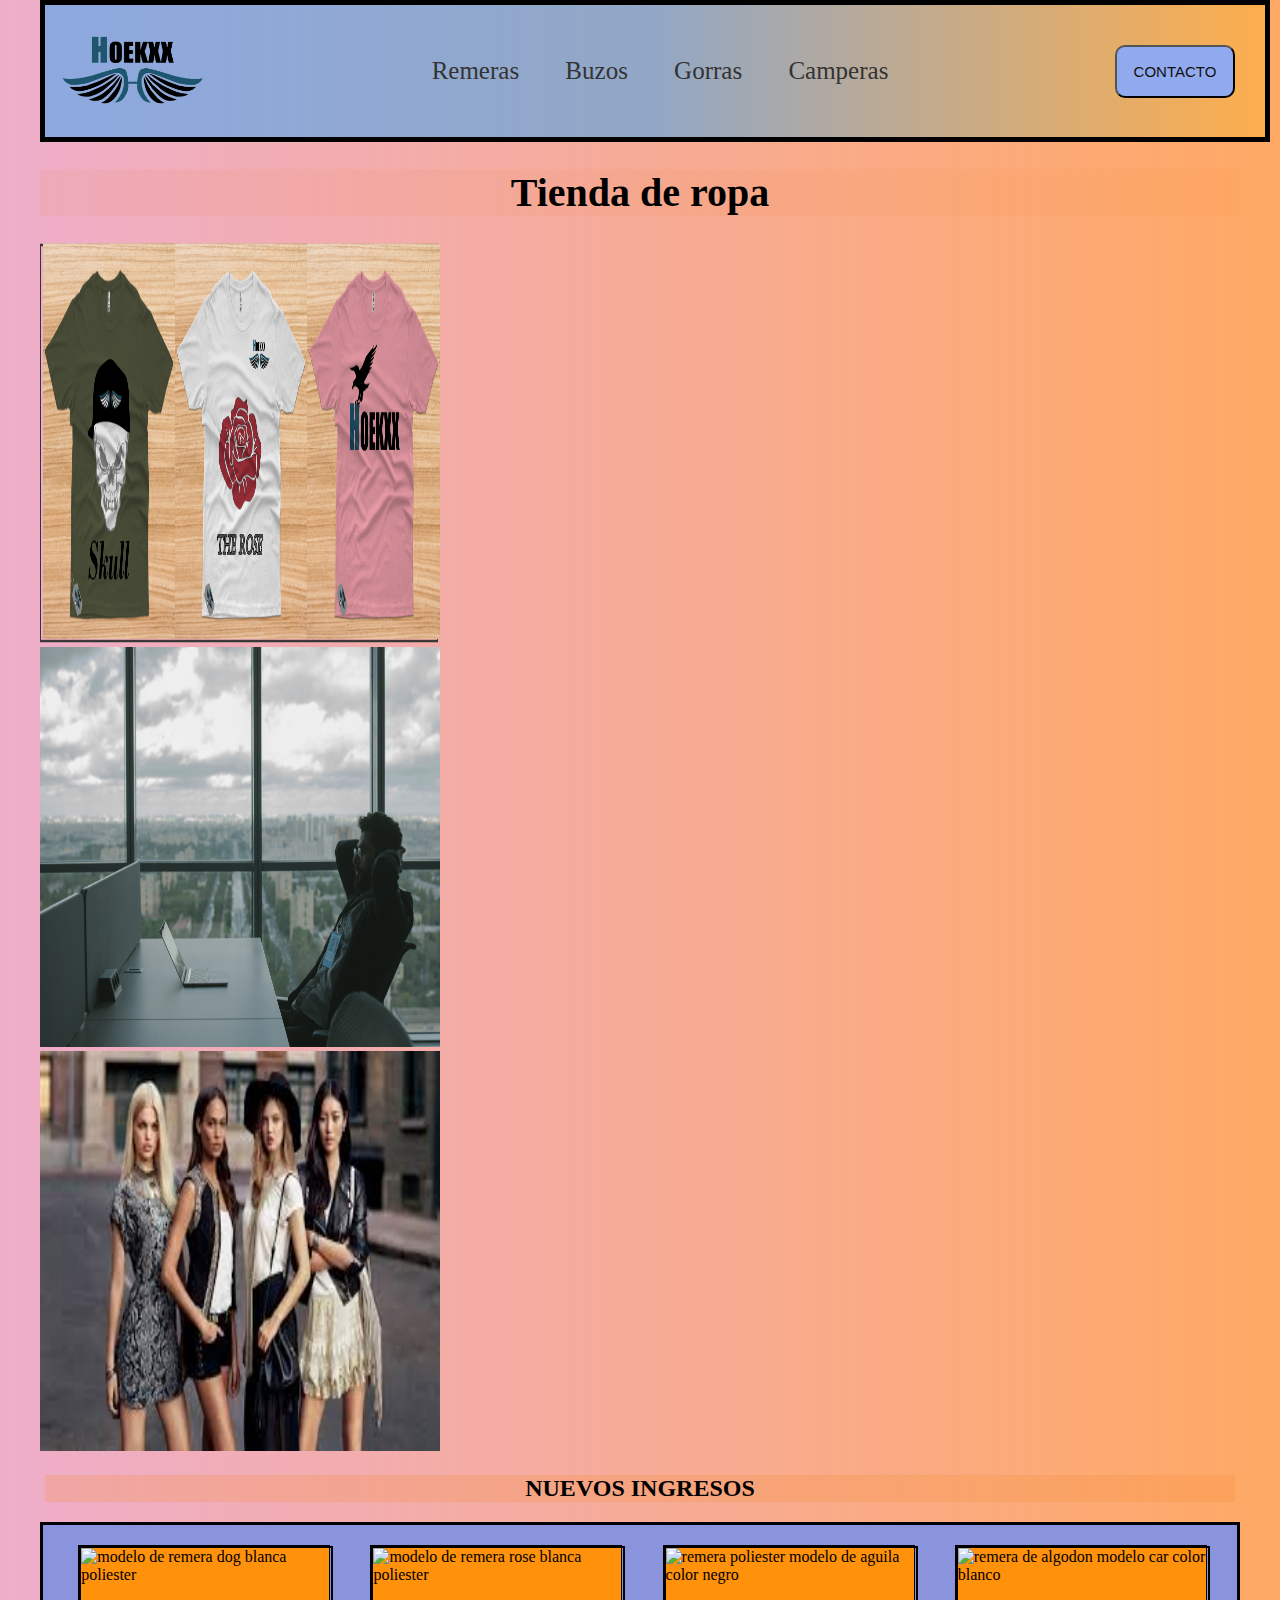
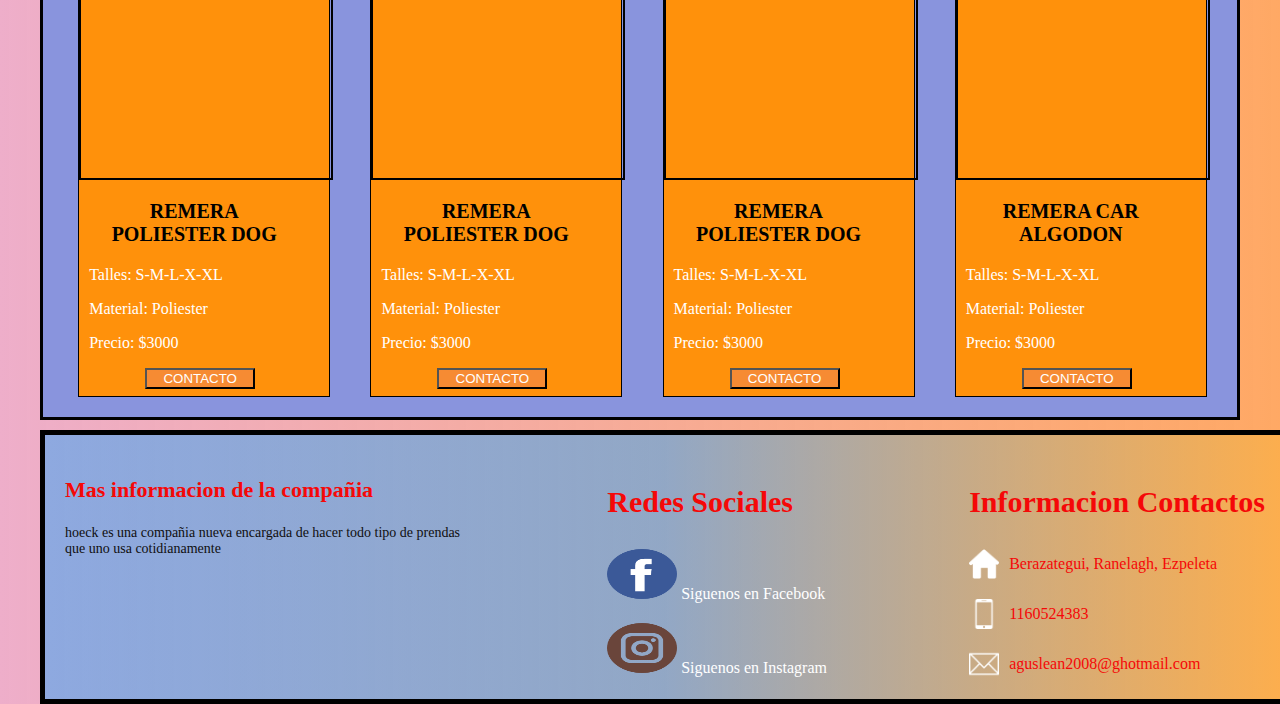
==== commit a275a7ce: "arreglando nav y card" ====
--- a/index.html
+++ b/index.html
@@ -6,12 +6,13 @@
     <meta name="viewport" content="width=device-width, initial-scale=1.0">
     <link href="https://cdn.jsdelivr.net/npm/bootstrap@5.3.0-alpha3/dist/css/bootstrap.min.css" rel="stylesheet" integrity="sha384-KK94CHFLLe+nY2dmCWGMq91rCGa5gtU4mk92HdvYe+M/SXH301p5ILy+dN9+nJOZ" crossorigin="anonymous">
     <link rel="stylesheet" href="./css/style.css">  
-    
+    <meta name="description" content="Ropa online con envios gratis, compra las prendas para este 2023 totalemte personalizable, ">
+    <meta name="keywords" content="ropa, remeras, gratis, buzos, camperas, invierno">
     <title>HOEKS</title>
 </head>
 <body id="body">
                          <!--  BARRA NAVEGACION -->
-  <div id="body">
+  
     <nav class="navbar navbar-expand-lg  nav_burguer nav_color">
       <div class="container-fluid">
         <div class="navbar-brand">
@@ -30,12 +31,11 @@
             </li>
             <li class="nav-item dropdown">
               <a class="nav-link dropdown-toggle" href="./paginas/remeras.html" role="button" data-bs-toggle="dropdown" aria-expanded="false">
-                Remeras
-              </a>
+              Remeras
+              </a>  
               <ul class="dropdown-menu remeras_menu">
                 <li><a class="dropdown-item" href="./paginas/sub_paginas/algodon.html">Algodon</a></li>
                 <li><a class="dropdown-item" href="./paginas/sub_paginas/poliester.html">Poliester</a></li>
-                
               </ul>
             </li>
             <li class="nav-item">
@@ -45,7 +45,6 @@
               <a href="./paginas/contacto.html"" class="nav-link">Contacto</a>
           </li>
           </ul>
-        
         </div>
       </div>
     </nav>
@@ -57,26 +56,26 @@
       </div>
   
       <nav>
-          <ul class="nav_horizontal">
-              <li class="nav_link">
-                  <a href="./paginas/remeras.html">Remeras</a>
-                  <ul class="nav_vertical">
+          <ul>
+              <li>
+                  <a  class="nav_link" href="#" >Remeras</a>
+                  <ul>
                       <li><a href="./paginas/sub_paginas/algodon.html">Algodon</a></li>
                       <li><a href="./paginas/sub_paginas/poliester.html">Poliester</a></li>
                   </ul>
               </li>
-              <li class="nav_link"><a href="./paginas/buzos.html">Buzos</a></li>
-              <li class="nav_link"><a href="./paginas/gorras.html">Gorras</a></li>
-              <li class="nav_link"><a href="./paginas/camperas.html">Camperas</a></li>
+              <li><a href="./paginas/buzos.html">Buzos</a></li>
+              <li><a href="./paginas/gorras.html">Gorras</a></li>
+              <li><a href="./paginas/camperas.html">Camperas</a></li>
           </ul>
       </nav>
     
       <div class="contacto">
-          <a href="./paginas/contacto.html">
-              <button>
-                  <span>CONTACTO</span>
-              </button>
-          </a>
+        <a href="./paginas/contacto.html">
+          <button>
+            <span>CONTACTO</span>
+          </button>
+        </a>
       </div>  
     </header>
     <div class="titulo">
@@ -100,375 +99,86 @@
     
     
                                             <!-- CARD DE REMERAS -->
-   <!-- <section class="section_card">
-      <div class="container_card " >
-        <figure>
-          <img src="./imagenes/1.png" alt="remera blanca">
-        </figure>
-        <h3>Remara roja</h3>      
-        <p>Remera larga <br>
-          $1900 T. 1 al 4 <br>
-          $2350 T. 1,2,3,4,5 <br>
-          Poliester <br>
-          Masculino <br>
-        </p>
-        <button>
-          <a href="https://wa.me/541127653288?text=hola quiero saber el precio de la remera roja">CONTACTO</a>
-        </button>
-      </div>
-    </section>   -->
-    <main  class="main_card">
-
-                        <!-- REMERA DOG -->
-        <div class="seccion_card">
-          <div id="cont_img">
-            <div class="div_card" id="dog-1">
-              <div class="img_card">
-                <img src="./imagenes/remeras/dog/dog-1.png" alt="modelo de remera dog blanca">
-              </div>
-              <div class="row_card">
-                <a href="#img-3"><i class="fa-solid fa-arrow-left"></i> </a>
-                <a href="#img-2"><i class="fa-solid fa-arrow-right"></i></a>
-              </div>
-            </div>
-                
-            <div class="div_card" id="dog-2">
-              <div class="img_card">
-                <img src="./imagenes/remeras/dog/dog-2.png" alt="">
-              </div>
-              <div class="row_card">
-                <a href="#img-1"><i class="fa-solid fa-arrow-left"></i></a>
-                <a href="#img-3"><i class="fa-solid fa-arrow-right"></i></a>
-              </div>
-            </div>
-        
-            <div class="div_card"id="dog-3" >
-              <div class="img_card">
-                <img src="./imagenes/remeras/dog/dog-3.png" alt="">
-              </div>
-              <div class="row_card">
-                <a href="#img-2"><i class="fa-solid fa-arrow-left"></i></a>
-                <a href="#img-1"><i class="fa-solid fa-arrow-right"></i></a>
-              </div>
-              </div>  
-            </div>
-      
-            <div class="cont_info">
-              <h3>CAMISETA perro</h3>
-              <p>$1500</p>
-              <p>$1500</p>  
-              <p>$1500</p>
-              <button><a href="https://wa.me/541127653288?text=hola quiero saber el precio de la remera roja" target="_blank">CONTACTO</a></button>
-         </div>
-      </div>
-                  <!-- REMERA ROSE -->
-      <div class="seccion_card">
-        <div id="cont_img">
-          <div class="div_card" id="rose-1">
-            <div class="img_card">
-              <img src="./imagenes/remeras/rose/rose-1.png" alt="">
-            </div>
-            <div class="row_card">
-              <a href="#rose-3"><i class="fa-solid fa-arrow-left"></i> </a>
-              <a href="#rose-2"><i class="fa-solid fa-arrow-right"></i></a>
-            </div>
-          </div>
-            
-          <div class="div_card" id="rose-2">
-            <div class="img_card">
-              <img src="./imagenes/remerass/rose/rose-2.png" alt="">
-            </div>
-            <div class="row_card">
-              <a href="#rose-1"><i class="fa-solid fa-arrow-left"></i></a>
-              <a href="#rose-3"><i class="fa-solid fa-arrow-right"></i></a>
-            </div>
-          </div>
-            <div class="div_card"id="rose-3" >
-              <div class="img_card">
-                <img src="./imagenes/remeras/rose/rose-3.png" alt="">
-              </div>
-              <div class="row_card">
-                <a href="#rose-2"><i class="fa-solid fa-arrow-left"></i></a>
-                <a href="#rose-1"><i class="fa-solid fa-arrow-right"></i></a>
-              </div>
-            </div>  
-          </div>
-  
-          <div class="cont_info">
-            <h3>CAMISETA perro</h3>
-            <p>$1500</p>
-            <p>$1500</p>  
-            <p>$1500</p>
-            <button><a href="https://wa.me/541127653288?text=hola quiero saber el precio de la remera roja" target="_blank">CONTACTO</a></button>
-          </div>
-      </div>
-
-                                  <!-- REMERA ROSE -->
-        <div class="seccion_card">
-          <!-- <seccion > -->
-            
-            <div id="cont_img">
-              <div class="div_card" id="rose-1">
-                <div class="img_card">
-                  <img src="./imagenes/remeras/rose/rose-1.png" alt="">
-                </div>
-                <div class="row_card">
-                  <a href="#rose-3"><i class="fa-solid fa-arrow-left"></i> </a>
-                  <a href="#rose-2"><i class="fa-solid fa-arrow-right"></i></a>
-                </div>
-              </div>
-              
-              <div class="div_card" id="rose-2">
-                <div class="img_card">
-                  <img src="./imagenes/remeras/rose/rose-2.png" alt="">
-                </div>
-                <div class="row_card">
-                  <a href="#rose-1"><i class="fa-solid fa-arrow-left"></i></a>
-                  <a href="#rose-3"><i class="fa-solid fa-arrow-right"></i></a>
-                </div>
-              </div>
-      
-              <div class="div_card"id="rose-3" >
-                <div class="img_card">
-                  <img src="./imagenes/remeras/rose/rose-3.png" alt="">
-                </div>
-                <div class="row_card">
-                  <a href="#rose-2"><i class="fa-solid fa-arrow-left"></i></a>
-                  <a href="#rose-1"><i class="fa-solid fa-arrow-right"></i></a>
-                </div>
-              </div>  
-            </div>
-    
-            <div class="cont_info">
-              <h3>CAMISETA perro</h3>
-              <p>$1500</p>
-              <p>$1500</p>  
-              <p>$1500</p>
-              <button><a href="https://wa.me/541127653288?text=hola quiero saber el precio de la remera roja" target="_blank">CONTACTO</a></button>
-            </div>
-          <!-- </seccion> -->
-        </div>     
-      
-      
-                                  <!-- REMERA ROSE -->
-        <div class="seccion_card">
-          <!-- <seccion > -->
-            
-            <div id="cont_img">
-              <div class="div_card" id="rose-1">
-                <div class="img_card">
-                  <img src="./imagenes/remeras/rose/rose-1.png" alt="">
-                </div>
-                <div class="row_card">
-                  <a href="#rose-3"><i class="fa-solid fa-arrow-left"></i> </a>
-                  <a href="#rose-2"><i class="fa-solid fa-arrow-right"></i></a>
-                </div>
-              </div>
-              
-              <div class="div_card" id="rose-2">
-                <div class="img_card">
-                  <img src="./imagenes/remeras/rose/rose-2.png" alt="">
-                </div>
-                <div class="row_card">
-                  <a href="#rose-1"><i class="fa-solid fa-arrow-left"></i></a>
-                  <a href="#rose-3"><i class="fa-solid fa-arrow-right"></i></a>
-                </div>
-              </div>
-      
-              <div class="div_card"id="rose-3" >
-                <div class="img_card">
-                  <img src="./imagenes/remeras/rose/rose-3.png" alt="">
-                </div>
-                <div class="row_card">
-                  <a href="#rose-2"><i class="fa-solid fa-arrow-left"></i></a>
-                  <a href="#rose-1"><i class="fa-solid fa-arrow-right"></i></a>
-                </div>
-              </div>  
-            </div>
-    
-            <div class="cont_info">
-              <h3>CAMISETA perro</h3>
-              <p>$1500</p>
-              <p>$1500</p>  
-              <p>$1500</p>
-              <button><a href="https://wa.me/541127653288?text=hola quiero saber el precio de la remera roja" target="_blank">CONTACTO</a></button>
-            </div>
-          <!-- </seccion> -->
-        </div>  
-
-        
-                                    <!-- REMERA ROSE -->
-        <div class="seccion_card">
-            <div id="cont_img">
-              <div class="div_card" id="rose-1">
-                <div class="img_card">
-                  <img src="./imagenes/remeras/rose/rose-1.png" alt="">
-                </div>
-                <div class="row_card">
-                  <a href="#rose-3"><i class="fa-solid fa-arrow-left"></i> </a>
-                  <a href="#rose-2"><i class="fa-solid fa-arrow-right"></i></a>
-                </div>
-              </div>
-              
-              <div class="div_card" id="rose-2">
-                <div class="img_card">
-                  <img src="./imagenes/remeras/rose/rose-2.png" alt="">
-                </div>
-                <div class="row_card">
-                  <a href="#rose-1"><i class="fa-solid fa-arrow-left"></i></a>
-                  <a href="#rose-3"><i class="fa-solid fa-arrow-right"></i></a>
-                </div>
-              </div>
-      
-              <div class="div_card"id="rose-3" >
-                <div class="img_card">
-                  <img src="./imagenes/remeras/rose/rose-3.png" alt="">
-                </div>
-                <div class="row_card">
-                  <a href="#rose-2"><i class="fa-solid fa-arrow-left"></i></a>
-                  <a href="#rose-1"><i class="fa-solid fa-arrow-right"></i></a>
-                </div>
-              </div>  
-            </div>
-    
-            <div class="cont_info">
-              <h3>CAMISETA perro</h3>
-              <p>$1500</p>
-              <p>$1500</p>  
-              <p>$1500</p>
-              <button><a href="https://wa.me/541127653288?text=hola quiero saber el precio de la remera roja" target="_blank">CONTACTO</a></button>
-            </div>
-        </div>  
-                                    <!-- REMERA ROSE -->
-      <div class="seccion_card">
-            
-        <div id="cont_img">
-          <div class="div_card" id="rose-1">
-            <div class="img_card">
-              <img src="./imagenes/remeras/rose/rose-1.png" alt="">
-            </div>
-            <div class="row_card">
-              <a href="#rose-3"><i class="fa-solid fa-arrow-left"></i> </a>
-              <a href="#rose-2"><i class="fa-solid fa-arrow-right"></i></a>
-            </div>
-          </div>
-                
-          <div class="div_card" id="rose-2">
-            <div class="img_card">
-            <img src="./imagenes/remeras/rose/rose-2.png" alt="">
-            </div>
-            <div class="row_card">
-              <a href="#rose-1"><i class="fa-solid fa-arrow-left"></i></a>
-              <a href="#rose-3"><i class="fa-solid fa-arrow-right"></i></a>
-            </div>
-          </div>
-        
-          <div class="div_card"id="rose-3" >
-            <div class="img_card">
-              <img src="./imagenes/remeras/rose/rose-3.png" alt="">
-            </div>
-            <div class="row_card">
-              <a href="#rose-2"><i class="fa-solid fa-arrow-left"></i></a>
-              <a href="#rose-1"><i class="fa-solid fa-arrow-right"></i></a>
-            </div>
-          </div>
-        </div>
-
-        <div class="cont_info">
-          <h3>CAMISETA perro</h3>
-          <p>$1500</p>
-          <p>$1500</p>  
-          <p>$1500</p>
-          <button><a href="https://wa.me/541127653288?text=hola quiero saber el precio de la remera roja" target="_blank">CONTACTO</a></button>
-        </div>
-      </div>
-
-      <div class="seccion_card">
-            
-        <div id="cont_img">
-          <div class="div_card" id="rose-1">
-            <div class="img_card">
-              <img src="./imagenes/remeras/rose/rose-1.png" alt="">
-            </div>
-            <div class="row_card">
-              <a href="#rose-3"><i class="fa-solid fa-arrow-left"></i> </a>
-              <a href="#rose-2"><i class="fa-solid fa-arrow-right"></i></a>
-            </div>
-          </div>
-                
-          <div class="div_card" id="rose-2">
-            <div class="img_card">
-            <img src="./imagenes/remeras/rose/rose-2.png" alt="">
-            </div>
-            <div class="row_card">
-              <a href="#rose-1"><i class="fa-solid fa-arrow-left"></i></a>
-              <a href="#rose-3"><i class="fa-solid fa-arrow-right"></i></a>
-            </div>
-          </div>
-        
-          <div class="div_card"id="rose-3" >
-            <div class="img_card">
-              <img src="./imagenes/remeras/rose/rose-3.png" alt="">
-            </div>
-            <div class="row_card">
-              <a href="#rose-2"><i class="fa-solid fa-arrow-left"></i></a>
-              <a href="#rose-1"><i class="fa-solid fa-arrow-right"></i></a>
-            </div>
-          </div>
-        </div>
-
-        <div class="cont_info">
-          <h3>CAMISETA perro</h3>
-          <p>$1500</p>
-          <p>$1500</p>  
-          <p>$1500</p>
-          <button><a href="https://wa.me/541127653288?text=hola quiero saber el precio de la remera roja" target="_blank">CONTACTO</a></button>
-        </div>
-      </div>
-
-      <div class="seccion_card">
-            
-        <div id="cont_img">
-          <div class="div_card" id="rose-1">
-            <div class="img_card">
-              <img src="./imagenes/remeras/rose/rose-1.png" alt="">
-            </div>
-            <div class="row_card">
-              <a href="#rose-3"><i class="fa-solid fa-arrow-left"></i> </a>
-              <a href="#rose-2"><i class="fa-solid fa-arrow-right"></i></a>
-            </div>
-          </div>
-                
-          <div class="div_card" id="rose-2">
-            <div class="img_card">
-            <img src="./imagenes/remeras/rose/rose-2.png" alt="">
-            </div>
-            <div class="row_card">
-              <a href="#rose-1"><i class="fa-solid fa-arrow-left"></i></a>
-              <a href="#rose-3"><i class="fa-solid fa-arrow-right"></i></a>
-            </div>
-          </div>
-        
-          <div class="div_card"id="rose-3" >
-            <div class="img_card">
-              <img src="./imagenes/remeras/rose/rose-3.png" alt="">
-            </div>
-            <div class="row_card">
-              <a href="#rose-2"><i class="fa-solid fa-arrow-left"></i></a>
-              <a href="#rose-1"><i class="fa-solid fa-arrow-right"></i></a>
-            </div>
-          </div>
-        </div>
-
-        <div class="cont_info">
-          <h3>CAMISETA perro</h3>
-          <p>$1500</p>
-          <p>$1500</p>  
-          <p>$1500</p>
-          <button><a href="https://wa.me/541127653288?text=hola quiero saber el precio de la remera roja" target="_blank">CONTACTO</a></button>
-        </div>
-      </div>
-    </main>
+  <div class="sub_title">
+    <h2>NUEVOS INGRESOS</h2>
+  </div>
+                                            
+  <main class="main_card">
+                               <!-- REMERA DOG -->
+    <div class="seccion_card">
+      <div id="cont_img">
+        <div class="div_card">
+          <div class="img_card">
+            <img src="./imagenes/remeras/dog/dog-1.png"  alt="modelo de remera dog blanca poliester">
+          </div>
+        </div>
+      </div>
+
+      <div class="cont_info">
+        <h3>REMERA POLIESTER DOG</h3>
+        <p>Talles: S-M-L-X-XL</p>
+        <p>Material: Poliester</p>
+        <p>Precio: $3000</p>
+        <button class="bounce-top"><a href="https://wa.me/541127653288?text=hola quiero saber el precio de la remera roja" target="_blank">CONTACTO</a></button>
+      </div>
+    </div>
+
+    <div class="seccion_card">
+      <div id="cont_img">
+        <div class="div_card">
+          <div class="img_card">
+            <img src="./imagenes/remeras/rose/rose-1.png"  alt="modelo de remera rose blanca poliester">
+          </div>
+        </div>
+      </div>
+
+      <div class="cont_info">
+        <h3>REMERA POLIESTER DOG</h3>
+        <p>Talles: S-M-L-X-XL</p>
+        <p>Material: Poliester</p>
+        <p>Precio: $3000</p>
+        <button class="bounce-top"><a href="https://wa.me/541127653288?text=hola quiero saber el precio de la remera roja" target="_blank">CONTACTO</a></button>
+      </div>
+    </div>
+
+    <div class="seccion_card">
+      <div id="cont_img">
+        <div class="div_card">
+          <div class="img_card">
+            <img src="./imagenes/remeras/rem_aguila/rem hoekxx negra.png"  alt="remera poliester modelo de aguila color negro">
+          </div>
+        </div>
+      </div>
+
+      <div class="cont_info">
+        <h3>REMERA POLIESTER DOG</h3>
+        <p>Talles: S-M-L-X-XL</p>
+        <p>Material: Poliester</p>
+        <p>Precio: $3000</p>
+        <button class="bounce-top"><a href="https://wa.me/541127653288?text=hola quiero saber el precio de la remera roja" target="_blank">CONTACTO</a></button>
+      </div>
+    </div>
+
+    <div class="seccion_card">
+      <div id="cont_img">
+        <div class="div_card">
+          <div class="img_card">
+            <img src="./imagenes/remeras/rem_auto/remera auto blanco.png"  alt="remera de algodon modelo car color blanco">
+          </div>
+        </div>
+      </div>
+
+      <div class="cont_info">
+        <h3>REMERA CAR ALGODON</h3>
+        <p>Talles: S-M-L-X-XL</p>
+        <p>Material: Poliester</p>
+        <p>Precio: $3000</p>
+        <button class="bounce-top"><a href="https://wa.me/541127653288?text=hola quiero saber el precio de la remera roja" target="_blank">CONTACTO</a></button>
+      </div>
+    </div>
+
+    
+</main>
    
   
                                       <!-- FOOTER -->
@@ -508,7 +218,7 @@
           </div>
         </div>
       </footer>
-  </div>
+  
   <script src="https://kit.fontawesome.com/329a6685ea.js" crossorigin="anonymous"></script>
   <script src="https://cdn.jsdelivr.net/npm/bootstrap@5.3.0-alpha3/dist/js/bootstrap.bundle.min.js" integrity="sha384-ENjdO4Dr2bkBIFxQpeoTz1HIcje39Wm4jDKdf19U8gI4ddQ3GYNS7NTKfAdVQSZe" crossorigin="anonymous"></script>
 </body>
--- a/css/style.css
+++ b/css/style.css
@@ -3,7 +3,9 @@
 }
 
 #body {
-  background-color: #ed7171;
+  /* background-color: #ed7171; */
+  background: rgb(238, 174, 202);
+  background: linear-gradient(90deg, rgb(238, 174, 202) 0%, rgba(255, 136, 42, 0.7273284314) 100%);
   max-width: 1200px;
   margin: 0 auto;
   font-family: "Bruno Ace SC", cursive;
@@ -17,7 +19,9 @@
 
 .header {
   display: flex;
-  background-color: rgb(103, 151, 255);
+  /* background-color: rgb(103, 151, 255); */
+  background: rgb(29, 163, 253);
+  background: linear-gradient(90deg, rgba(29, 163, 253, 0.4612219888) 50%, rgba(252, 176, 69, 0.7329306723) 100%);
   width: 100%;
   height: auto;
   flex-wrap: wrap;
@@ -46,6 +50,9 @@
   padding: 10px;
   color: #333;
   text-decoration: none;
+}
+.header nav a:hover {
+  color: white;
 }
 .header nav ul ul {
   position: absolute;
@@ -58,8 +65,15 @@
 }
 .header nav ul li:hover > ul {
   display: block;
-  color: aqua;
-  background-color: antiquewhite;
+  /* background-color: rgba(215, 250, 238, 0.839); */
+  background-color: rgba(169, 178, 239, 0.8156862745);
+}
+.header nav ul li:hover > a {
+  color: #100f0f;
+  background-color: rgba(198, 198, 203, 0.3294117647);
+}
+.header .nav_link {
+  cursor: default;
 }
 .header .contacto {
   margin-right: 20px;
@@ -75,11 +89,11 @@
   align-items: center;
   justify-content: center;
   overflow: hidden;
-  background-color: rgb(91, 128, 231);
+  background-color: rgb(145, 170, 239);
   color: #100f0f;
 }
 .header .contacto button:hover {
-  background-color: #a72fb0;
+  background-color: #eba146;
   color: #fff;
 }
 
@@ -89,7 +103,7 @@
 }
 
 .titulo {
-  background-color: #f68b33;
+  background-color: rgba(246, 139, 51, 0.0823529412);
   width: 100%;
   text-align: center;
   font-size: 20px;
@@ -98,35 +112,33 @@
 }
 
 /*   CARD */
+.sub_title {
+  background-color: rgba(246, 139, 51, 0.2352941176);
+  text-align: center;
+  margin: 5px;
+}
+
 .main_card {
   background-color: #8994dd;
   margin-top: 10px;
   padding: 10px 0px 10px 5px;
-  border: 1px solid black;
+  border: 3px solid black;
   display: flex;
   justify-content: space-evenly;
   flex-wrap: wrap;
   max-width: 1200px;
   height: 100%;
-  /* .cont_info{
-    display: flex;
-    flex-direction: column;
-    align-items: center;
-  } */
 }
 .main_card .seccion_card {
   border: 1px solid black;
   background-color: #ff910b;
   width: 250px;
-  height: 430px;
+  height: 450px;
   margin: 10px;
   display: flex;
   flex-direction: column;
-  align-items: center;
 }
 .main_card #cont_img {
-  /* width: 200px;
-  height: 200px; */
   width: 100%;
   height: 230px;
   overflow: hidden;
@@ -145,16 +157,6 @@
   width: 100%;
   height: 100%;
 }
-.main_card .row_card {
-  position: absolute;
-  top: 0;
-  width: 100%;
-  height: 100%;
-  display: flex;
-  align-items: center;
-  justify-content: space-between;
-  padding: 20px;
-}
 .main_card .cont_info {
   width: 200px;
   height: 200px;
@@ -162,75 +164,21 @@
 .main_card .cont_info h3 {
   text-align: center;
   font-size: 20px;
+  margin-left: 30px;
+}
+.main_card .cont_info p {
+  color: white;
+  margin-left: 10px;
 }
 .main_card .cont_info button {
   width: 55%;
-  margin-left: 20%;
+  margin-left: 33%;
   background-color: #f68b33;
 }
 .main_card .cont_info button:hover {
   background-color: rgba(74, 243, 71, 0.7058823529);
 }
 
-/* CARD ANTERIOR */
-/* .section_card {
-  background-color: #333;
-  margin-top: 10px;
-  display: grid;S
-  justify-content: space-around;
-  grid-gap: 10px;
-  grid-template-columns: repeat(auto-fit, minmax(300px, 1fr));
-
-  .container_card {
-    background-color: #f68b33;
-    height: 100%;
-    width: 100%;
-    display: flex;
-    flex-direction: column;
-    line-height: 170%;
-    overflow: hidden;
-    padding: 6px;
-    border: 3px solid black;
-  }
-
-  .container_card h3 {
-    width: 100%;
-    text-align: center;
-    font-size: 20px;
-    font-weight: bolder;
-  }
-
-  .container_card p {
-    margin-left: 5%;
-    color: #fff;
-  }
-
-  figure {
-    overflow: hidden;
-    background-color: #a72fb0;
-  }
-
-  figure img {
-    background-color: #f68b33;
-    width: 100%;
-    height: 250px;
-    object-fit: contain;
-    transition: transform 0.3s ease;
-  }
-
-  figure:hover img {
-    transform: scale(1.2);
-  }
-
-  button {
-    cursor: pointer;
-    background-color: #100f0f;
-    color: #ccc;
-    height: 50px;
-  }
-
-
-} */
 .container_form {
   background-color: rgb(94, 97, 123);
   display: grid;
@@ -305,7 +253,9 @@
 }
 
 footer {
-  background-color: rgb(103, 151, 255);
+  /* background-color:rgb(103, 151, 255); */
+  background: rgb(29, 163, 253);
+  background: linear-gradient(90deg, rgba(29, 163, 253, 0.4612219888) 50%, rgba(252, 176, 69, 0.7329306723) 100%);
   color: rgb(245, 8, 8);
   width: 100%;
   margin-top: 10px;
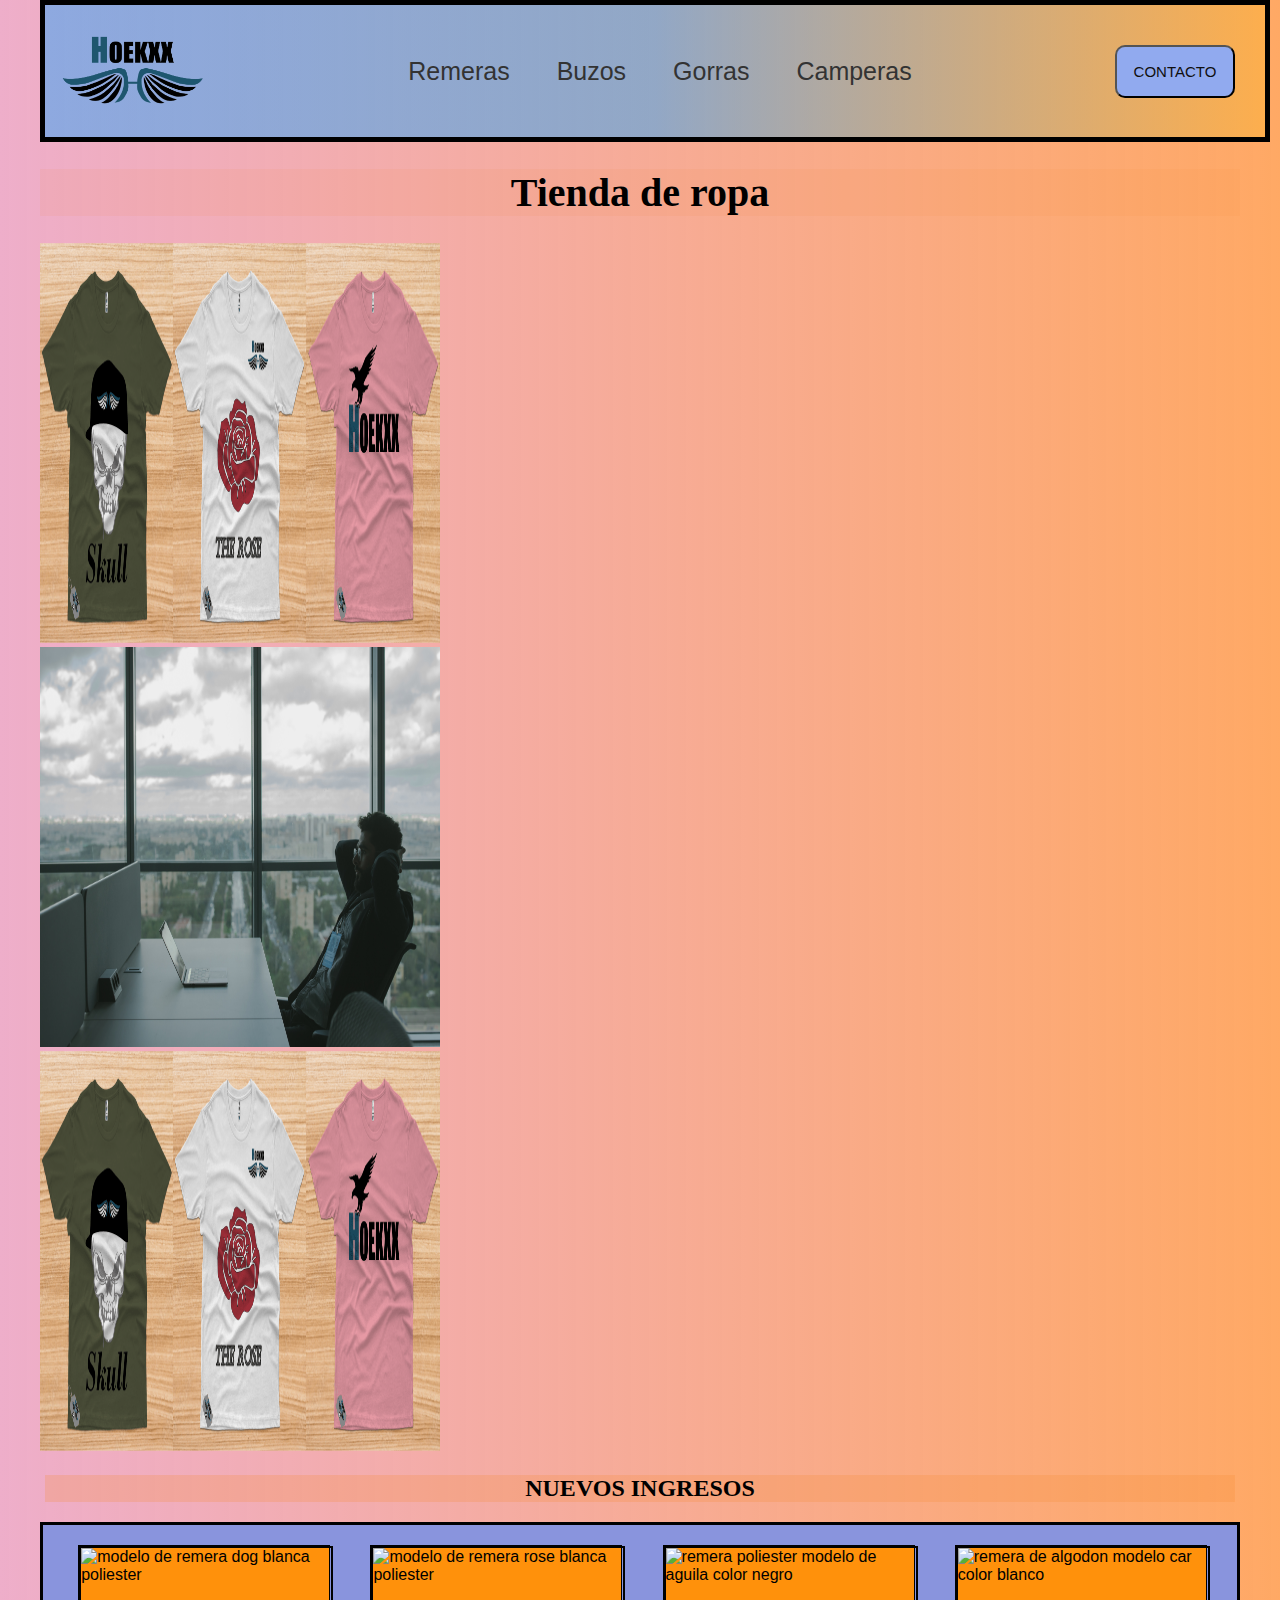
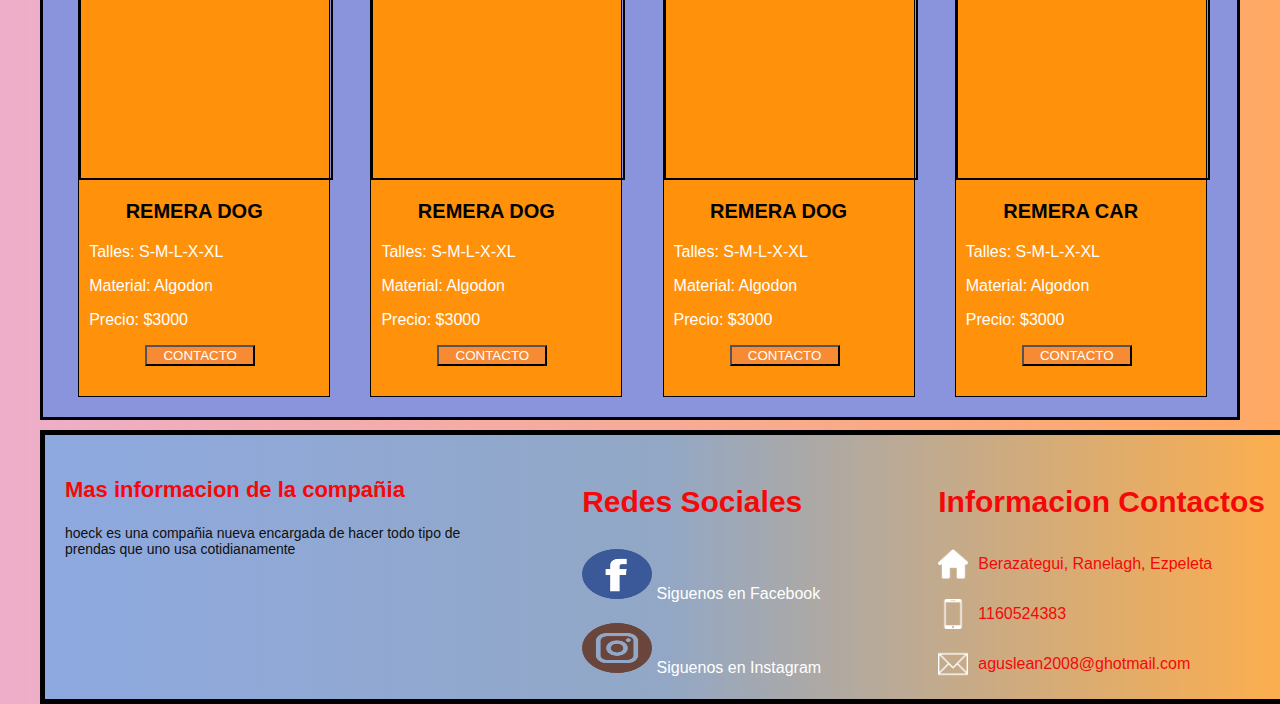
==== commit 463bd411: "completando las pag" ====
--- a/index.html
+++ b/index.html
@@ -11,7 +11,7 @@
     <title>HOEKS</title>
 </head>
 <body id="body">
-                         <!--  BARRA NAVEGACION -->
+                                    <!--  BARRA NAVEGACION -->
   
     <nav class="navbar navbar-expand-lg  nav_burguer nav_color">
       <div class="container-fluid">
@@ -49,7 +49,7 @@
       </div>
     </nav>
   
-                                  <!-- NAV DE MODO ESCRITORIO -->
+                                          <!-- NAV DE MODO ESCRITORIO -->
     <header class="header">
       <div class="logo">
           <a href="#"><img src="./imagenes/hoek logo 04.png" alt="Logo de la marca"></a>
@@ -81,7 +81,7 @@
     <div class="titulo">
       <h1>Tienda de ropa</h1>
     </div>
-                  <!-- CARRUCEL DE FOTOS -->
+                                         <!-- CARRUCEL DE FOTOS -->
   
     <div id="carouselExampleSlidesOnly" class="carousel slide" data-bs-ride="carousel">
       <div class="carousel-inner">
@@ -92,7 +92,7 @@
           <img class="bd-placeholder-img bd-placeholder-img-lg d-block w-100" src="./imagenes/carrucel2.jpg" alt="modelos remera rose skull y hoeks,negro,rojo" width="400" height="400" xmlns="http://www.w3.org/2000/svg" role="img"></img>
         </div>
         <div class="carousel-item">
-          <img class="bd-placeholder-img bd-placeholder-img-lg d-block w-100" src="./imagenes/carrucel3.jpg" alt="imagen de modelos de bolsos" width="400" height="400" xmlns="http://www.w3.org/2000/svg" role="img" ></img>
+          <img class="bd-placeholder-img bd-placeholder-img-lg d-block w-100" src="./imagenes/carrucel1.png" alt="imagen de modelos de bolsos" width="400" height="400" xmlns="http://www.w3.org/2000/svg" role="img" ></img>
         </div>
       </div>
     </div>
@@ -104,7 +104,7 @@
   </div>
                                             
   <main class="main_card">
-                               <!-- REMERA DOG -->
+                                             <!-- REMERA DOG -->
     <div class="seccion_card">
       <div id="cont_img">
         <div class="div_card">
@@ -115,9 +115,9 @@
       </div>
 
       <div class="cont_info">
-        <h3>REMERA POLIESTER DOG</h3>
-        <p>Talles: S-M-L-X-XL</p>
-        <p>Material: Poliester</p>
+        <h3>REMERA DOG</h3>
+        <p>Talles: S-M-L-X-XL</p>
+        <p>Material: Algodon</p>
         <p>Precio: $3000</p>
         <button class="bounce-top"><a href="https://wa.me/541127653288?text=hola quiero saber el precio de la remera roja" target="_blank">CONTACTO</a></button>
       </div>
@@ -133,9 +133,9 @@
       </div>
 
       <div class="cont_info">
-        <h3>REMERA POLIESTER DOG</h3>
-        <p>Talles: S-M-L-X-XL</p>
-        <p>Material: Poliester</p>
+        <h3>REMERA DOG</h3>
+        <p>Talles: S-M-L-X-XL</p>
+        <p>Material: Algodon</p>
         <p>Precio: $3000</p>
         <button class="bounce-top"><a href="https://wa.me/541127653288?text=hola quiero saber el precio de la remera roja" target="_blank">CONTACTO</a></button>
       </div>
@@ -151,9 +151,9 @@
       </div>
 
       <div class="cont_info">
-        <h3>REMERA POLIESTER DOG</h3>
-        <p>Talles: S-M-L-X-XL</p>
-        <p>Material: Poliester</p>
+        <h3>REMERA DOG</h3>
+        <p>Talles: S-M-L-X-XL</p>
+        <p>Material: Algodon</p>
         <p>Precio: $3000</p>
         <button class="bounce-top"><a href="https://wa.me/541127653288?text=hola quiero saber el precio de la remera roja" target="_blank">CONTACTO</a></button>
       </div>
@@ -169,9 +169,9 @@
       </div>
 
       <div class="cont_info">
-        <h3>REMERA CAR ALGODON</h3>
-        <p>Talles: S-M-L-X-XL</p>
-        <p>Material: Poliester</p>
+        <h3>REMERA CAR</h3>
+        <p>Talles: S-M-L-X-XL</p>
+        <p>Material: Algodon</p>
         <p>Precio: $3000</p>
         <button class="bounce-top"><a href="https://wa.me/541127653288?text=hola quiero saber el precio de la remera roja" target="_blank">CONTACTO</a></button>
       </div>
@@ -181,7 +181,7 @@
 </main>
    
   
-                                      <!-- FOOTER -->
+                                                   <!-- FOOTER -->
       <footer>
         <div class="container__footer">
             <div class="colum1">
--- a/css/style.css
+++ b/css/style.css
@@ -9,6 +9,7 @@
   max-width: 1200px;
   margin: 0 auto;
   font-family: "Bruno Ace SC", cursive;
+  font-family: "Roboto", sans-serif;
 }
 
 a {
@@ -20,7 +21,6 @@
 .header {
   display: flex;
   /* background-color: rgb(103, 151, 255); */
-  background: rgb(29, 163, 253);
   background: linear-gradient(90deg, rgba(29, 163, 253, 0.4612219888) 50%, rgba(252, 176, 69, 0.7329306723) 100%);
   width: 100%;
   height: auto;
@@ -109,6 +109,7 @@
   font-size: 20px;
   font-weight: bolder;
   margin-top: 5px;
+  font-family: "Libre Bodoni", serif;
 }
 
 /*   CARD */
@@ -116,6 +117,7 @@
   background-color: rgba(246, 139, 51, 0.2352941176);
   text-align: center;
   margin: 5px;
+  font-family: "Libre Bodoni", serif;
 }
 
 .main_card {
@@ -343,6 +345,7 @@
   }
   .nav_color {
     background-color: rgb(103, 151, 255);
+    background: linear-gradient(90deg, rgba(29, 163, 253, 0.4612219888) 50%, rgba(252, 176, 69, 0.7329306723) 100%);
   }
   .navbar .navbar-brand {
     display: flex;
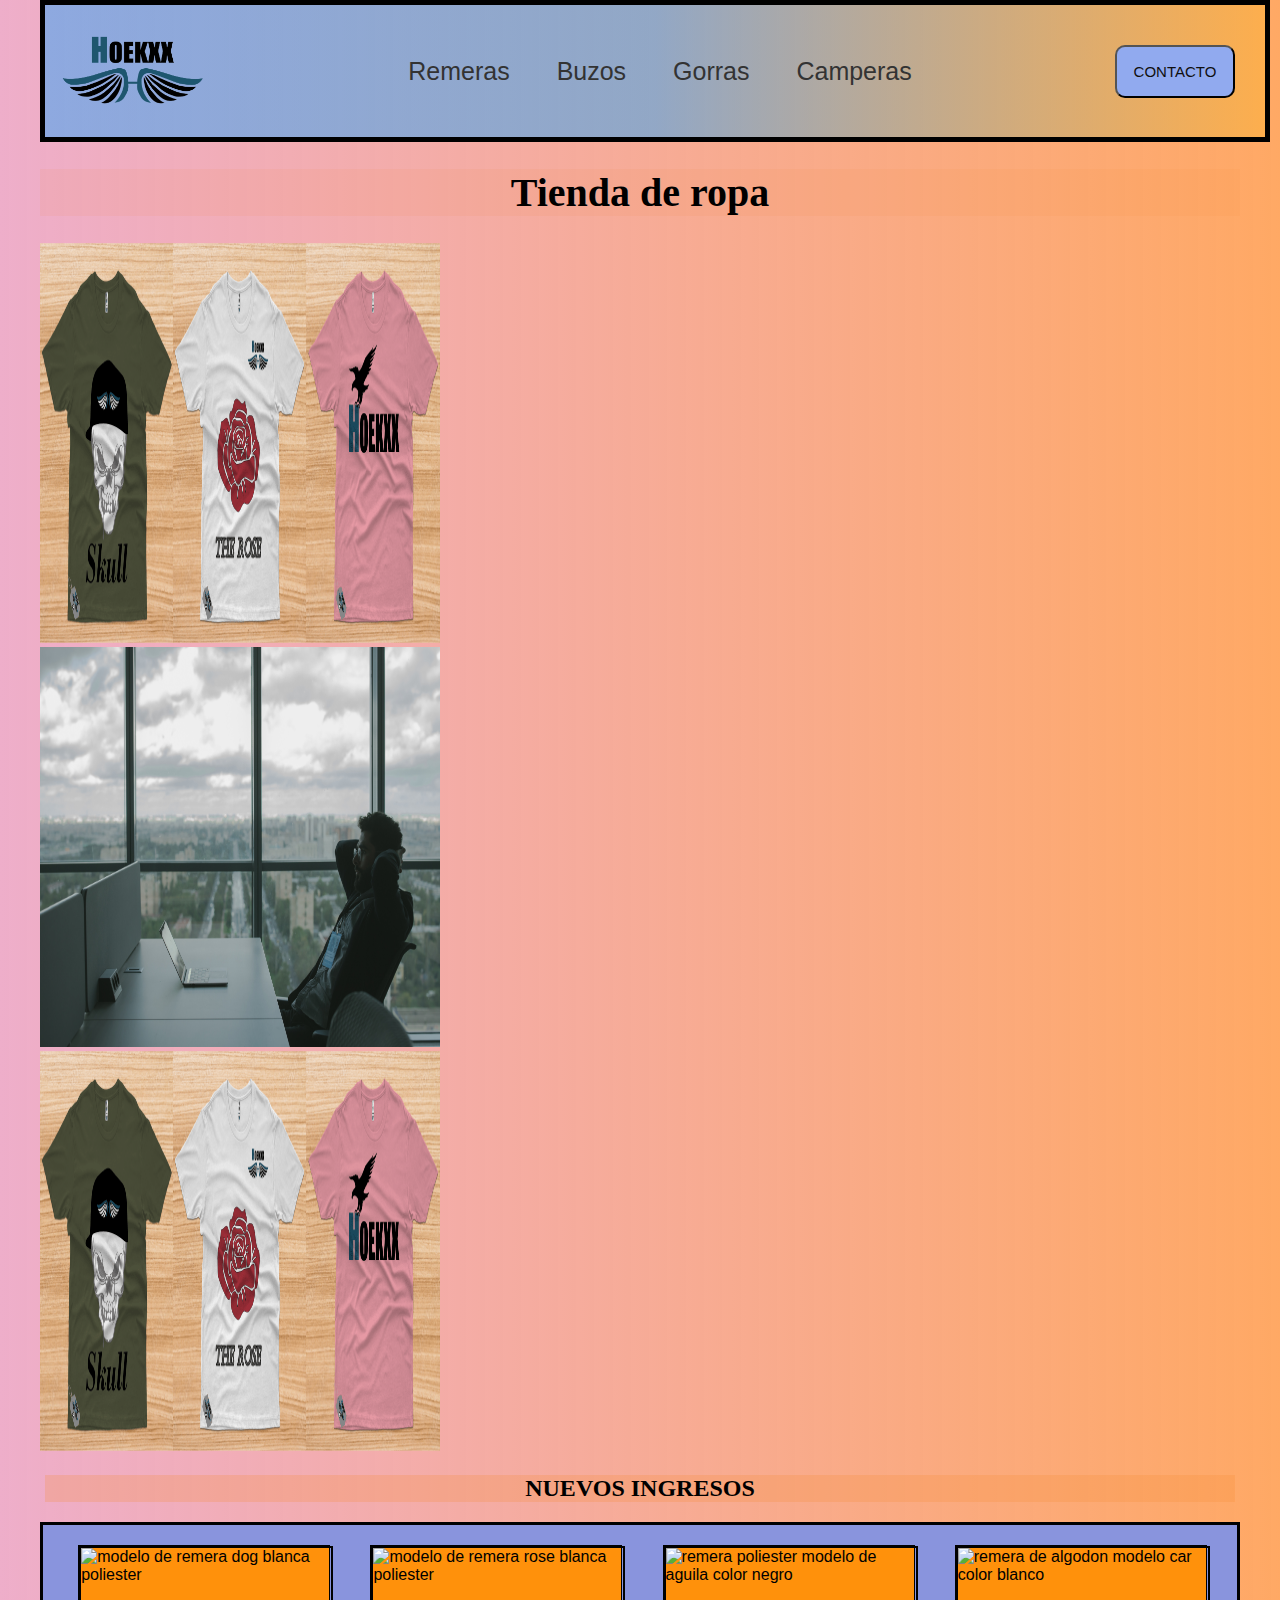
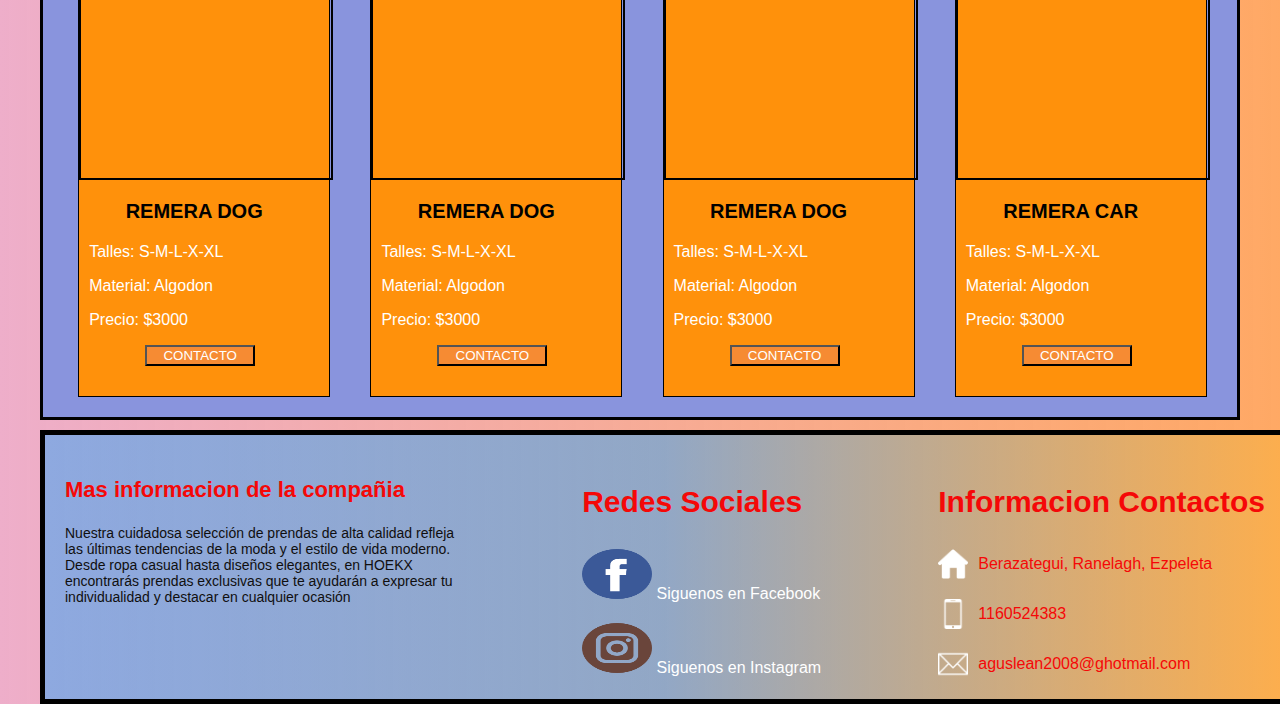
==== commit 0011c62c: "arreglos finales" ====
--- a/index.html
+++ b/index.html
@@ -119,7 +119,7 @@
         <p>Talles: S-M-L-X-XL</p>
         <p>Material: Algodon</p>
         <p>Precio: $3000</p>
-        <button class="bounce-top"><a href="https://wa.me/541127653288?text=hola quiero saber el precio de la remera roja" target="_blank">CONTACTO</a></button>
+        <button class="bounce-top"><a href="https://wa.me/541127653288?text=hola quiero saber el precio de la remera DOG blacna" target="_blank">CONTACTO</a></button>
       </div>
     </div>
 
@@ -137,7 +137,7 @@
         <p>Talles: S-M-L-X-XL</p>
         <p>Material: Algodon</p>
         <p>Precio: $3000</p>
-        <button class="bounce-top"><a href="https://wa.me/541127653288?text=hola quiero saber el precio de la remera roja" target="_blank">CONTACTO</a></button>
+        <button class="bounce-top"><a href="https://wa.me/541127653288?text=hola quiero saber el precio de la remera ROSE blanca" target="_blank">CONTACTO</a></button>
       </div>
     </div>
 
@@ -155,7 +155,7 @@
         <p>Talles: S-M-L-X-XL</p>
         <p>Material: Algodon</p>
         <p>Precio: $3000</p>
-        <button class="bounce-top"><a href="https://wa.me/541127653288?text=hola quiero saber el precio de la remera roja" target="_blank">CONTACTO</a></button>
+        <button class="bounce-top"><a href="https://wa.me/541127653288?text=hola quiero saber el precio de la remera HOEKS negra" target="_blank">CONTACTO</a></button>
       </div>
     </div>
 
@@ -173,7 +173,7 @@
         <p>Talles: S-M-L-X-XL</p>
         <p>Material: Algodon</p>
         <p>Precio: $3000</p>
-        <button class="bounce-top"><a href="https://wa.me/541127653288?text=hola quiero saber el precio de la remera roja" target="_blank">CONTACTO</a></button>
+        <button class="bounce-top"><a href="https://wa.me/541127653288?text=hola quiero saber el precio de la remera CAR blanca" target="_blank">CONTACTO</a></button>
       </div>
     </div>
 
@@ -186,7 +186,7 @@
         <div class="container__footer">
             <div class="colum1">
               <h3>Mas informacion de la compañia</h3>
-               <p>hoeck es una compañia nueva encargada de hacer todo tipo de prendas que uno usa cotidianamente</p>
+               <p>Nuestra cuidadosa selección de prendas de alta calidad refleja las últimas tendencias de la moda y el estilo de vida moderno. Desde ropa casual hasta diseños elegantes, en HOEKX encontrarás prendas exclusivas que te ayudarán a expresar tu individualidad y destacar en cualquier ocasión</p>
             </div>
 
             <div class="colum2">
--- a/css/style.css
+++ b/css/style.css
@@ -51,9 +51,6 @@
   color: #333;
   text-decoration: none;
 }
-.header nav a:hover {
-  color: white;
-}
 .header nav ul ul {
   position: absolute;
   top: 100%;
@@ -65,7 +62,6 @@
 }
 .header nav ul li:hover > ul {
   display: block;
-  /* background-color: rgba(215, 250, 238, 0.839); */
   background-color: rgba(169, 178, 239, 0.8156862745);
 }
 .header nav ul li:hover > a {
@@ -182,7 +178,7 @@
 }
 
 .container_form {
-  background-color: rgb(94, 97, 123);
+  background-color: rgba(94, 97, 123, 0.827);
   display: grid;
   grid-template-columns: repeat(auto-fit, minmax(300px, 1fr));
   gap: 20px;
@@ -207,6 +203,8 @@
 .container_form .info_form p {
   margin-bottom: 15px;
   line-height: 1.6;
+  font-size: 20px;
+  color: rgb(0, 0, 0);
 }
 .container_form .info_form a {
   display: flex;
@@ -285,7 +283,6 @@
 footer .colum2 {
   max-width: 400px;
   cursor: pointer;
-  /* margin-bottom: 20px; */
 }
 footer .colum2 h3 {
   font-size: 30px;
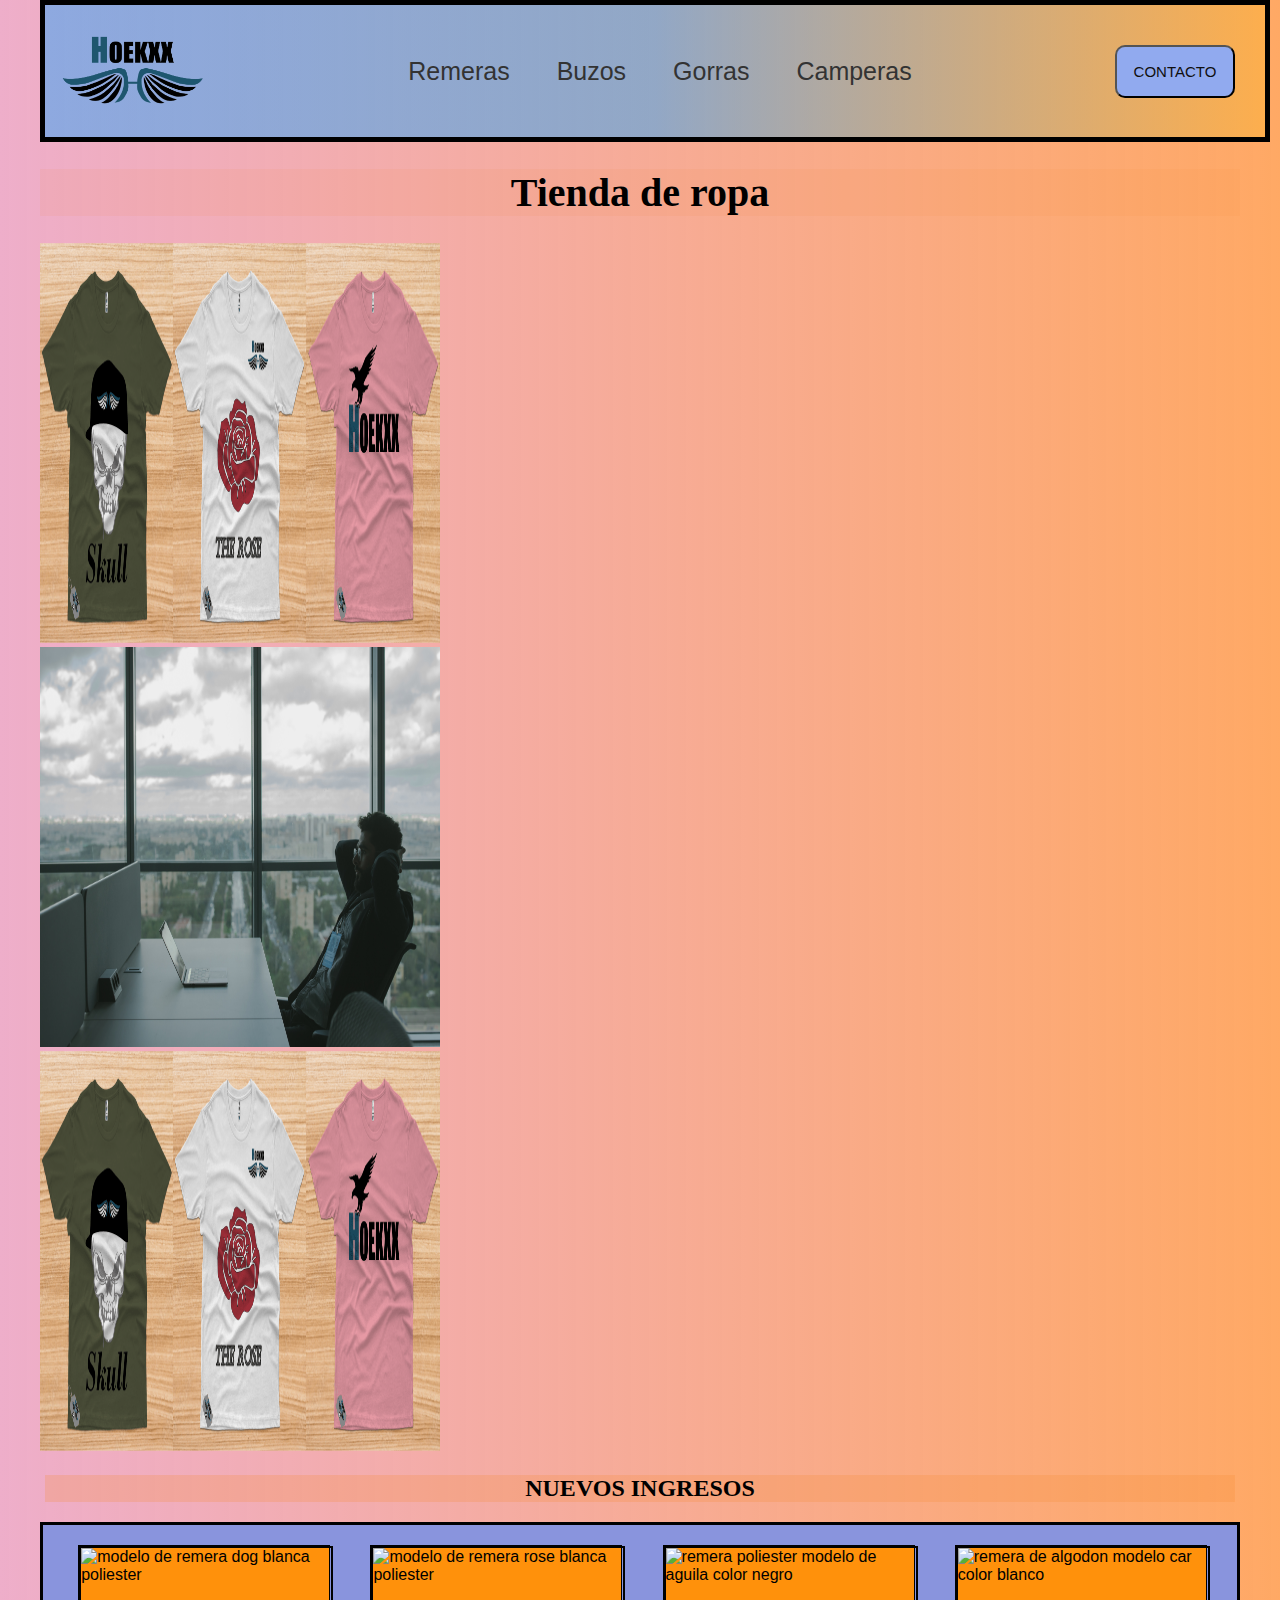
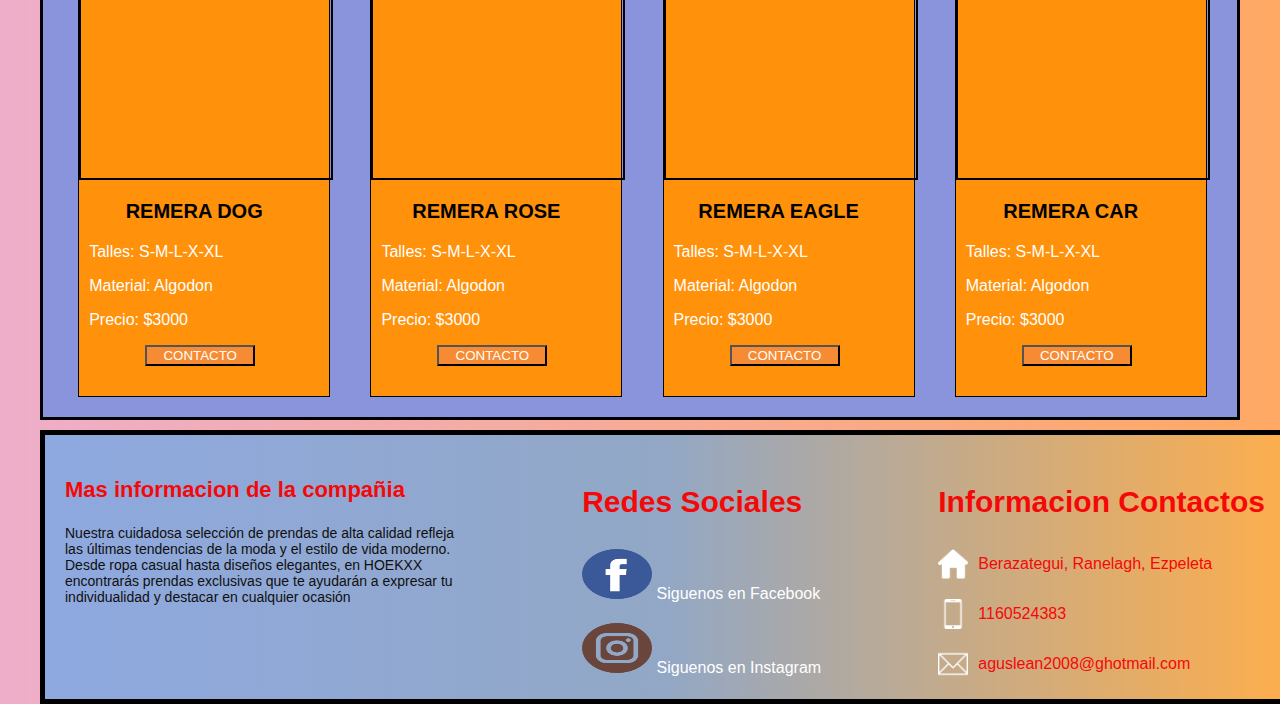
==== commit 800443ad: "arreglando cards titulos" ====
--- a/index.html
+++ b/index.html
@@ -8,7 +8,7 @@
     <link rel="stylesheet" href="./css/style.css">  
     <meta name="description" content="Ropa online con envios gratis, compra las prendas para este 2023 totalemte personalizable, ">
     <meta name="keywords" content="ropa, remeras, gratis, buzos, camperas, invierno">
-    <title>HOEKS</title>
+    <title>HOEKXX</title>
 </head>
 <body id="body">
                                     <!--  BARRA NAVEGACION -->
@@ -42,7 +42,7 @@
               <a href="./paginas/camperas.html" class="nav-link">Camperas</a>
             </li>
             <li class="nav-item">
-              <a href="./paginas/contacto.html"" class="nav-link">Contacto</a>
+              <a href="./paginas/contacto.html" class="nav-link">Contacto</a>
           </li>
           </ul>
         </div>
@@ -133,7 +133,7 @@
       </div>
 
       <div class="cont_info">
-        <h3>REMERA DOG</h3>
+        <h3>REMERA ROSE </h3>
         <p>Talles: S-M-L-X-XL</p>
         <p>Material: Algodon</p>
         <p>Precio: $3000</p>
@@ -151,7 +151,7 @@
       </div>
 
       <div class="cont_info">
-        <h3>REMERA DOG</h3>
+        <h3>REMERA EAGLE</h3>
         <p>Talles: S-M-L-X-XL</p>
         <p>Material: Algodon</p>
         <p>Precio: $3000</p>
@@ -186,7 +186,7 @@
         <div class="container__footer">
             <div class="colum1">
               <h3>Mas informacion de la compañia</h3>
-               <p>Nuestra cuidadosa selección de prendas de alta calidad refleja las últimas tendencias de la moda y el estilo de vida moderno. Desde ropa casual hasta diseños elegantes, en HOEKX encontrarás prendas exclusivas que te ayudarán a expresar tu individualidad y destacar en cualquier ocasión</p>
+               <p>Nuestra cuidadosa selección de prendas de alta calidad refleja las últimas tendencias de la moda y el estilo de vida moderno. Desde ropa casual hasta diseños elegantes, en HOEKXX encontrarás prendas exclusivas que te ayudarán a expresar tu individualidad y destacar en cualquier ocasión</p>
             </div>
 
             <div class="colum2">
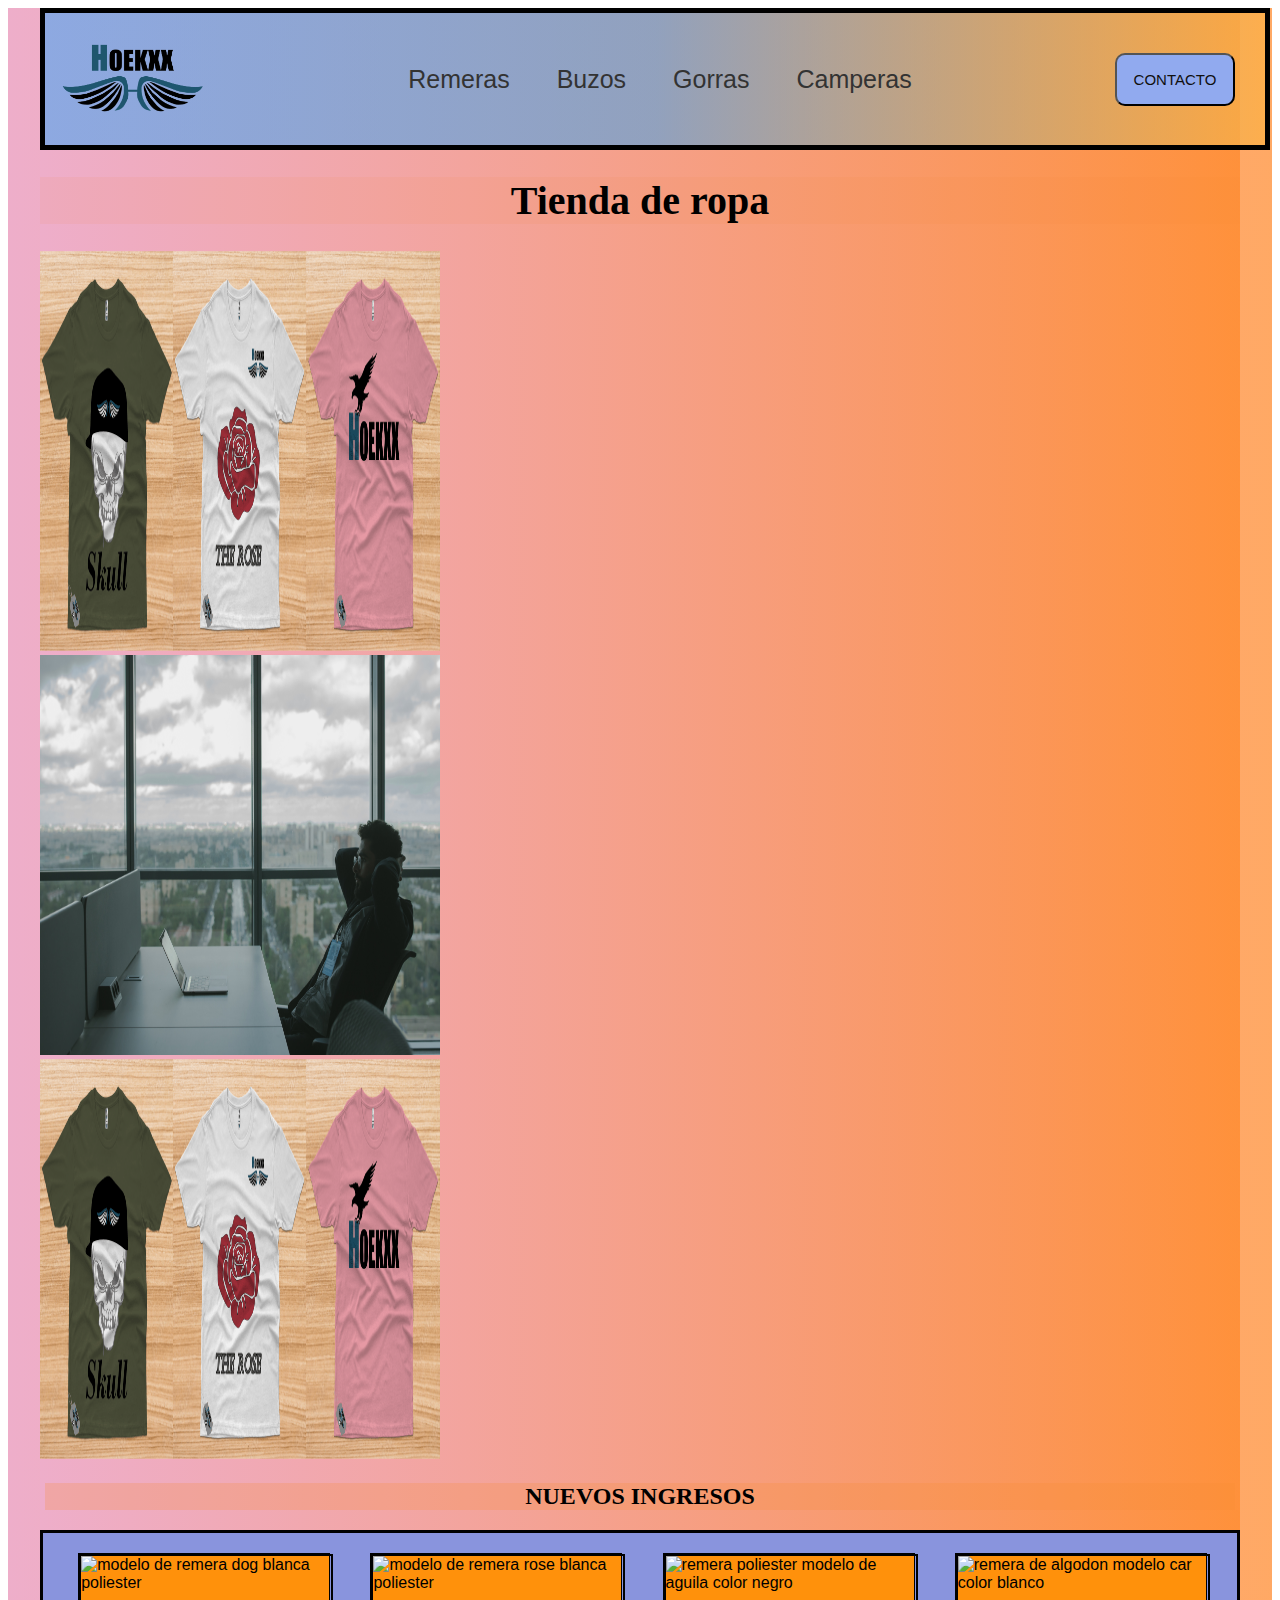
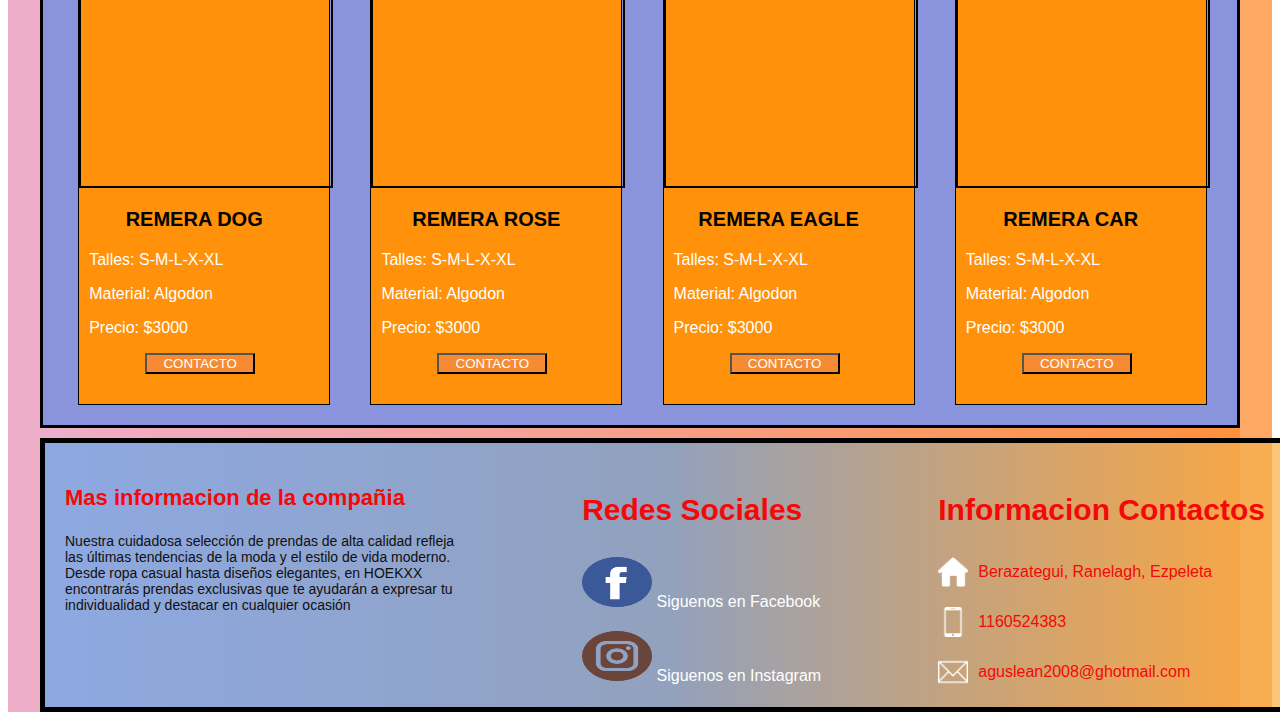
==== commit 3bb98cb6: "sacando estilos al body" ====
--- a/index.html
+++ b/index.html
@@ -10,214 +10,219 @@
     <meta name="keywords" content="ropa, remeras, gratis, buzos, camperas, invierno">
     <title>HOEKXX</title>
 </head>
-<body id="body">
+<body>
                                     <!--  BARRA NAVEGACION -->
-  
-    <nav class="navbar navbar-expand-lg  nav_burguer nav_color">
-      <div class="container-fluid">
-        <div class="navbar-brand">
-          <a href="#"><img src="./imagenes/hoek logo 04.png" alt="Logo de la marca"></a>
-        </div>
-        <button class="navbar-toggler" type="button" data-bs-toggle="collapse" data-bs-target="#navbarSupportedContent" aria-controls="navbarSupportedContent" aria-expanded="false" aria-label="Toggle navigation">
-          <span class="navbar-toggler-icon"></span>
-        </button>
-        <div class="collapse navbar-collapse" id="navbarSupportedContent">
-          <ul class="navbar-nav me-auto mb-2 mb-lg-0">
-            <li class="nav-item">
-              <a  class="nav-link" href="./paginas/buzos.html">Buzos</a>
+  <div id="body0">
+    <div id="body">
+      <nav class="navbar navbar-expand-lg  nav_burguer nav_color">
+        <div class="container-fluid">
+          <div class="navbar-brand">
+            <a href="#"><img src="./imagenes/hoek logo 04.png" alt="Logo de la marca"></a>
+          </div>
+          <button class="navbar-toggler" type="button" data-bs-toggle="collapse" data-bs-target="#navbarSupportedContent" aria-controls="navbarSupportedContent" aria-expanded="false" aria-label="Toggle navigation">
+            <span class="navbar-toggler-icon"></span>
+          </button>
+          <div class="collapse navbar-collapse" id="navbarSupportedContent">
+            <ul class="navbar-nav me-auto mb-2 mb-lg-0">
+              <li class="nav-item">
+                <a  class="nav-link" href="./paginas/buzos.html">Buzos</a>
+              </li>
+              <li class="nav-item">
+                <a class="nav-link" href="./paginas/gorras.html">Gorras</a>
+              </li>
+              <li class="nav-item dropdown">
+                <a class="nav-link dropdown-toggle" href="./paginas/remeras.html" role="button" data-bs-toggle="dropdown" aria-expanded="false">
+                Remeras
+                </a>  
+                <ul class="dropdown-menu remeras_menu">
+                  <li><a class="dropdown-item" href="./paginas/sub_paginas/algodon.html">Algodon</a></li>
+                  <li><a class="dropdown-item" href="./paginas/sub_paginas/poliester.html">Poliester</a></li>
+                </ul>
+              </li>
+              <li class="nav-item">
+                <a href="./paginas/camperas.html" class="nav-link">Camperas</a>
+              </li>
+              <li class="nav-item">
+                <a href="./paginas/contacto.html" class="nav-link">Contacto</a>
             </li>
-            <li class="nav-item">
-              <a class="nav-link" href="./paginas/gorras.html">Gorras</a>
-            </li>
-            <li class="nav-item dropdown">
-              <a class="nav-link dropdown-toggle" href="./paginas/remeras.html" role="button" data-bs-toggle="dropdown" aria-expanded="false">
-              Remeras
-              </a>  
-              <ul class="dropdown-menu remeras_menu">
-                <li><a class="dropdown-item" href="./paginas/sub_paginas/algodon.html">Algodon</a></li>
-                <li><a class="dropdown-item" href="./paginas/sub_paginas/poliester.html">Poliester</a></li>
-              </ul>
-            </li>
-            <li class="nav-item">
-              <a href="./paginas/camperas.html" class="nav-link">Camperas</a>
-            </li>
-            <li class="nav-item">
-              <a href="./paginas/contacto.html" class="nav-link">Contacto</a>
-          </li>
-          </ul>
-        </div>
-      </div>
-    </nav>
-  
-                                          <!-- NAV DE MODO ESCRITORIO -->
-    <header class="header">
-      <div class="logo">
-          <a href="#"><img src="./imagenes/hoek logo 04.png" alt="Logo de la marca"></a>
-      </div>
-  
-      <nav>
-          <ul>
-              <li>
-                  <a  class="nav_link" href="#" >Remeras</a>
-                  <ul>
-                      <li><a href="./paginas/sub_paginas/algodon.html">Algodon</a></li>
-                      <li><a href="./paginas/sub_paginas/poliester.html">Poliester</a></li>
-                  </ul>
-              </li>
-              <li><a href="./paginas/buzos.html">Buzos</a></li>
-              <li><a href="./paginas/gorras.html">Gorras</a></li>
-              <li><a href="./paginas/camperas.html">Camperas</a></li>
-          </ul>
+            </ul>
+          </div>
+        </div>
       </nav>
     
-      <div class="contacto">
-        <a href="./paginas/contacto.html">
-          <button>
-            <span>CONTACTO</span>
-          </button>
-        </a>
-      </div>  
-    </header>
-    <div class="titulo">
-      <h1>Tienda de ropa</h1>
+                                            <!-- NAV DE MODO ESCRITORIO -->
+      <header class="header">
+        <div class="logo">
+            <a href="#"><img src="./imagenes/hoek logo 04.png" alt="Logo de la marca"></a>
+        </div>
+    
+        <nav>
+            <ul>
+                <li>
+                    <a  class="nav_link" href="#" >Remeras</a>
+                    <ul>
+                        <li><a href="./paginas/sub_paginas/algodon.html">Algodon</a></li>
+                        <li><a href="./paginas/sub_paginas/poliester.html">Poliester</a></li>
+                    </ul>
+                </li>
+                <li><a href="./paginas/buzos.html">Buzos</a></li>
+                <li><a href="./paginas/gorras.html">Gorras</a></li>
+                <li><a href="./paginas/camperas.html">Camperas</a></li>
+            </ul>
+        </nav>
+      
+        <div class="contacto">
+          <a href="./paginas/contacto.html">
+            <button>
+              <span>CONTACTO</span>
+            </button>
+          </a>
+        </div>  
+      </header>
+      <div class="titulo">
+        <h1>Tienda de ropa</h1>
+      </div>
+                                           <!-- CARRUCEL DE FOTOS -->
+    
+      <div id="carouselExampleSlidesOnly" class="carousel slide" data-bs-ride="carousel">
+        <div class="carousel-inner">
+          <div class="carousel-item">
+            <img class="bd-placeholder-img bd-placeholder-img-lg d-block w-100" src="./imagenes/carrucel1.png" alt="imagen persona en escritorio" width="400" height="400" xmlns="http://www.w3.org/2000/svg" role="img" ></img>
+          </div>
+          <div class="carousel-item active">
+            <img class="bd-placeholder-img bd-placeholder-img-lg d-block w-100" src="./imagenes/carrucel2.jpg" alt="modelos remera rose skull y hoeks,negro,rojo" width="400" height="400" xmlns="http://www.w3.org/2000/svg" role="img"></img>
+          </div>
+          <div class="carousel-item">
+            <img class="bd-placeholder-img bd-placeholder-img-lg d-block w-100" src="./imagenes/carrucel1.png" alt="imagen de modelos de bolsos" width="400" height="400" xmlns="http://www.w3.org/2000/svg" role="img" ></img>
+          </div>
+        </div>
+      </div>
+      
+      
+                                              <!-- CARD DE REMERAS -->
+    <div class="sub_title">
+      <h2>NUEVOS INGRESOS</h2>
     </div>
-                                         <!-- CARRUCEL DE FOTOS -->
-  
-    <div id="carouselExampleSlidesOnly" class="carousel slide" data-bs-ride="carousel">
-      <div class="carousel-inner">
-        <div class="carousel-item">
-          <img class="bd-placeholder-img bd-placeholder-img-lg d-block w-100" src="./imagenes/carrucel1.png" alt="imagen persona en escritorio" width="400" height="400" xmlns="http://www.w3.org/2000/svg" role="img" ></img>
-        </div>
-        <div class="carousel-item active">
-          <img class="bd-placeholder-img bd-placeholder-img-lg d-block w-100" src="./imagenes/carrucel2.jpg" alt="modelos remera rose skull y hoeks,negro,rojo" width="400" height="400" xmlns="http://www.w3.org/2000/svg" role="img"></img>
-        </div>
-        <div class="carousel-item">
-          <img class="bd-placeholder-img bd-placeholder-img-lg d-block w-100" src="./imagenes/carrucel1.png" alt="imagen de modelos de bolsos" width="400" height="400" xmlns="http://www.w3.org/2000/svg" role="img" ></img>
-        </div>
-      </div>
+                                              
+    <main class="main_card">
+                                               <!-- REMERA DOG -->
+      <div class="seccion_card">
+        <div id="cont_img">
+          <div class="div_card">
+            <div class="img_card">
+              <img src="./imagenes/remeras/dog/dog-1.png"  alt="modelo de remera dog blanca poliester">
+            </div>
+          </div>
+        </div>
+  
+        <div class="cont_info">
+          <h3>REMERA DOG</h3>
+          <p>Talles: S-M-L-X-XL</p>
+          <p>Material: Algodon</p>
+          <p>Precio: $3000</p>
+          <button class="bounce-top"><a href="https://wa.me/541127653288?text=hola quiero saber el precio de la remera DOG blacna" target="_blank">CONTACTO</a></button>
+        </div>
+      </div>
+  
+      <div class="seccion_card">
+        <div id="cont_img">
+          <div class="div_card">
+            <div class="img_card">
+              <img src="./imagenes/remeras/rose/rose-1.png"  alt="modelo de remera rose blanca poliester">
+            </div>
+          </div>
+        </div>
+  
+        <div class="cont_info">
+          <h3>REMERA ROSE </h3>
+          <p>Talles: S-M-L-X-XL</p>
+          <p>Material: Algodon</p>
+          <p>Precio: $3000</p>
+          <button class="bounce-top"><a href="https://wa.me/541127653288?text=hola quiero saber el precio de la remera ROSE blanca" target="_blank">CONTACTO</a></button>
+        </div>
+      </div>
+  
+      <div class="seccion_card">
+        <div id="cont_img">
+          <div class="div_card">
+            <div class="img_card">
+              <img src="./imagenes/remeras/rem_aguila/rem hoekxx negra.png"  alt="remera poliester modelo de aguila color negro">
+            </div>
+          </div>
+        </div>
+  
+        <div class="cont_info">
+          <h3>REMERA EAGLE</h3>
+          <p>Talles: S-M-L-X-XL</p>
+          <p>Material: Algodon</p>
+          <p>Precio: $3000</p>
+          <button class="bounce-top"><a href="https://wa.me/541127653288?text=hola quiero saber el precio de la remera HOEKS negra" target="_blank">CONTACTO</a></button>
+        </div>
+      </div>
+  
+      <div class="seccion_card">
+        <div id="cont_img">
+          <div class="div_card">
+            <div class="img_card">
+              <img src="./imagenes/remeras/rem_auto/remera auto blanco.png"  alt="remera de algodon modelo car color blanco">
+            </div>
+          </div>
+        </div>
+  
+        <div class="cont_info">
+          <h3>REMERA CAR</h3>
+          <p>Talles: S-M-L-X-XL</p>
+          <p>Material: Algodon</p>
+          <p>Precio: $3000</p>
+          <button class="bounce-top"><a href="https://wa.me/541127653288?text=hola quiero saber el precio de la remera CAR blanca" target="_blank">CONTACTO</a></button>
+        </div>
+      </div>
+  
+      
+  </main>
+     
+    
+                                                     <!-- FOOTER -->
+        <footer>
+          <div class="container__footer">
+              <div class="colum1">
+                <h3>Mas informacion de la compañia</h3>
+                 <p>Nuestra cuidadosa selección de prendas de alta calidad refleja las últimas tendencias de la moda y el estilo de vida moderno. Desde ropa casual hasta diseños elegantes, en HOEKXX encontrarás prendas exclusivas que te ayudarán a expresar tu individualidad y destacar en cualquier ocasión</p>
+              </div>
+  
+              <div class="colum2">
+                <h3>Redes Sociales</h3>
+                <div class="row">       
+                  <img src="./imagenes/facebook.png" alt="logo facebook">
+                  <a href="https://www.facebook.com" target="_blank">Siguenos en Facebook</a>
+                </div>
+                <div class="row">
+                  <img src="./imagenes/instagram.png" alt="logo instagram">
+                  <a href="https://www.instagram.com" target="_blank">Siguenos en Instagram</a>
+                </div>
+              </div> 
+  
+              <div class="colum3">
+                <h3>Informacion Contactos</h3>
+                <div class="row2">
+                  <img src="./imagenes/house.png" alt="logo ubicacion" >
+                  <label>Berazategui, Ranelagh, Ezpeleta</label>
+                </div>
+                <div class="row2">
+                  <img src="./imagenes/smartphone.png"alt="logo celular" >
+                  <label>1160524383</label>
+                </div>
+                <div class="row2">
+                  <img src="./imagenes/contact.png" alt="logo mail" >
+                  <label>aguslean2008@ghotmail.com</label>
+                </div>
+            </div>
+          </div>
+        </footer>
     </div>
-    
-    
-                                            <!-- CARD DE REMERAS -->
-  <div class="sub_title">
-    <h2>NUEVOS INGRESOS</h2>
   </div>
-                                            
-  <main class="main_card">
-                                             <!-- REMERA DOG -->
-    <div class="seccion_card">
-      <div id="cont_img">
-        <div class="div_card">
-          <div class="img_card">
-            <img src="./imagenes/remeras/dog/dog-1.png"  alt="modelo de remera dog blanca poliester">
-          </div>
-        </div>
-      </div>
-
-      <div class="cont_info">
-        <h3>REMERA DOG</h3>
-        <p>Talles: S-M-L-X-XL</p>
-        <p>Material: Algodon</p>
-        <p>Precio: $3000</p>
-        <button class="bounce-top"><a href="https://wa.me/541127653288?text=hola quiero saber el precio de la remera DOG blacna" target="_blank">CONTACTO</a></button>
-      </div>
-    </div>
-
-    <div class="seccion_card">
-      <div id="cont_img">
-        <div class="div_card">
-          <div class="img_card">
-            <img src="./imagenes/remeras/rose/rose-1.png"  alt="modelo de remera rose blanca poliester">
-          </div>
-        </div>
-      </div>
-
-      <div class="cont_info">
-        <h3>REMERA ROSE </h3>
-        <p>Talles: S-M-L-X-XL</p>
-        <p>Material: Algodon</p>
-        <p>Precio: $3000</p>
-        <button class="bounce-top"><a href="https://wa.me/541127653288?text=hola quiero saber el precio de la remera ROSE blanca" target="_blank">CONTACTO</a></button>
-      </div>
-    </div>
-
-    <div class="seccion_card">
-      <div id="cont_img">
-        <div class="div_card">
-          <div class="img_card">
-            <img src="./imagenes/remeras/rem_aguila/rem hoekxx negra.png"  alt="remera poliester modelo de aguila color negro">
-          </div>
-        </div>
-      </div>
-
-      <div class="cont_info">
-        <h3>REMERA EAGLE</h3>
-        <p>Talles: S-M-L-X-XL</p>
-        <p>Material: Algodon</p>
-        <p>Precio: $3000</p>
-        <button class="bounce-top"><a href="https://wa.me/541127653288?text=hola quiero saber el precio de la remera HOEKS negra" target="_blank">CONTACTO</a></button>
-      </div>
-    </div>
-
-    <div class="seccion_card">
-      <div id="cont_img">
-        <div class="div_card">
-          <div class="img_card">
-            <img src="./imagenes/remeras/rem_auto/remera auto blanco.png"  alt="remera de algodon modelo car color blanco">
-          </div>
-        </div>
-      </div>
-
-      <div class="cont_info">
-        <h3>REMERA CAR</h3>
-        <p>Talles: S-M-L-X-XL</p>
-        <p>Material: Algodon</p>
-        <p>Precio: $3000</p>
-        <button class="bounce-top"><a href="https://wa.me/541127653288?text=hola quiero saber el precio de la remera CAR blanca" target="_blank">CONTACTO</a></button>
-      </div>
-    </div>
-
-    
-</main>
-   
-  
-                                                   <!-- FOOTER -->
-      <footer>
-        <div class="container__footer">
-            <div class="colum1">
-              <h3>Mas informacion de la compañia</h3>
-               <p>Nuestra cuidadosa selección de prendas de alta calidad refleja las últimas tendencias de la moda y el estilo de vida moderno. Desde ropa casual hasta diseños elegantes, en HOEKXX encontrarás prendas exclusivas que te ayudarán a expresar tu individualidad y destacar en cualquier ocasión</p>
-            </div>
-
-            <div class="colum2">
-              <h3>Redes Sociales</h3>
-              <div class="row">       
-                <img src="./imagenes/facebook.png" alt="logo facebook">
-                <a href="https://www.facebook.com" target="_blank">Siguenos en Facebook</a>
-              </div>
-              <div class="row">
-                <img src="./imagenes/instagram.png" alt="logo instagram">
-                <a href="https://www.instagram.com" target="_blank">Siguenos en Instagram</a>
-              </div>
-            </div> 
-
-            <div class="colum3">
-              <h3>Informacion Contactos</h3>
-              <div class="row2">
-                <img src="./imagenes/house.png" alt="logo ubicacion" >
-                <label>Berazategui, Ranelagh, Ezpeleta</label>
-              </div>
-              <div class="row2">
-                <img src="./imagenes/smartphone.png"alt="logo celular" >
-                <label>1160524383</label>
-              </div>
-              <div class="row2">
-                <img src="./imagenes/contact.png" alt="logo mail" >
-                <label>aguslean2008@ghotmail.com</label>
-              </div>
-          </div>
-        </div>
-      </footer>
+  
+    
   
   <script src="https://kit.fontawesome.com/329a6685ea.js" crossorigin="anonymous"></script>
   <script src="https://cdn.jsdelivr.net/npm/bootstrap@5.3.0-alpha3/dist/js/bootstrap.bundle.min.js" integrity="sha384-ENjdO4Dr2bkBIFxQpeoTz1HIcje39Wm4jDKdf19U8gI4ddQ3GYNS7NTKfAdVQSZe" crossorigin="anonymous"></script>
--- a/css/style.css
+++ b/css/style.css
@@ -2,10 +2,16 @@
   display: none;
 }
 
-#body {
-  /* background-color: #ed7171; */
+#body0 {
   background: rgb(238, 174, 202);
   background: linear-gradient(90deg, rgb(238, 174, 202) 0%, rgba(255, 136, 42, 0.7273284314) 100%);
+  width: 100%;
+}
+
+#body {
+  background: rgb(238, 174, 202);
+  background: linear-gradient(90deg, rgb(238, 174, 202) 0%, rgba(255, 136, 42, 0.7273284314) 100%);
+  width: 100%;
   max-width: 1200px;
   margin: 0 auto;
   font-family: "Bruno Ace SC", cursive;
